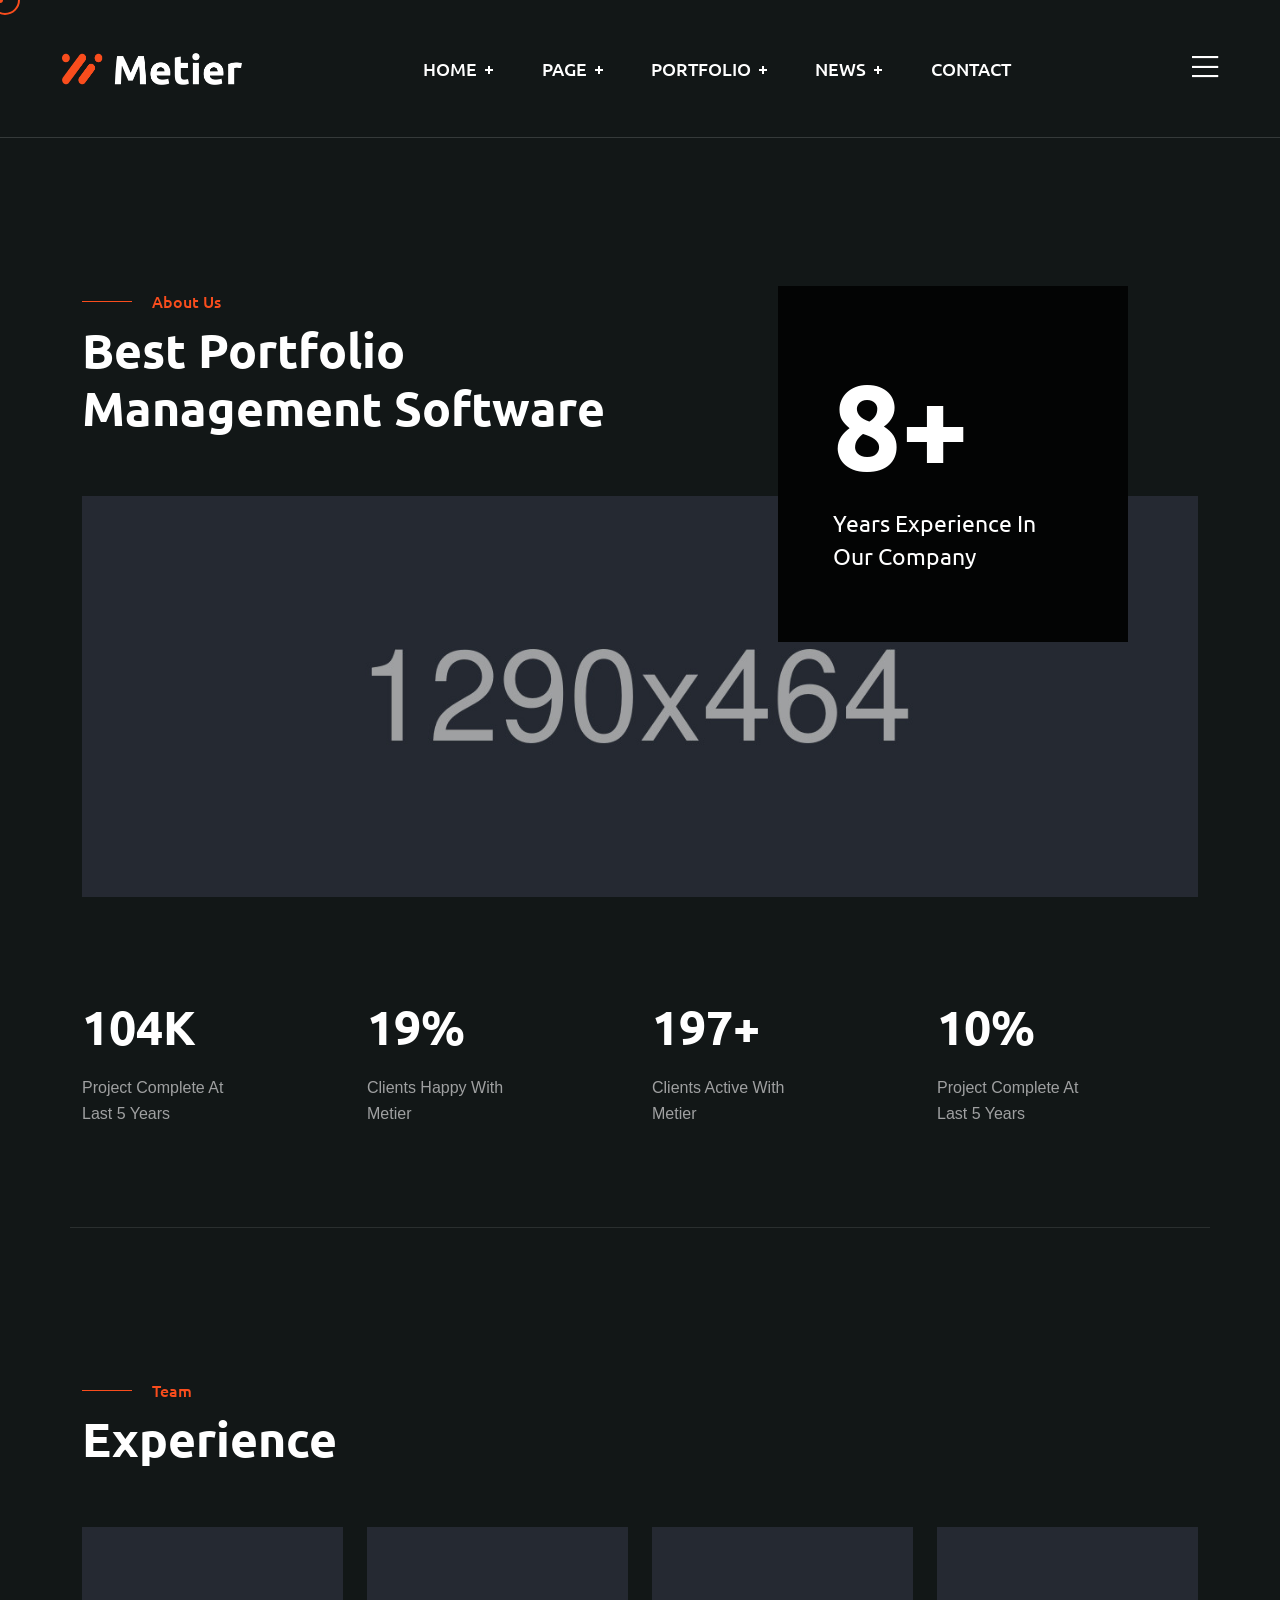
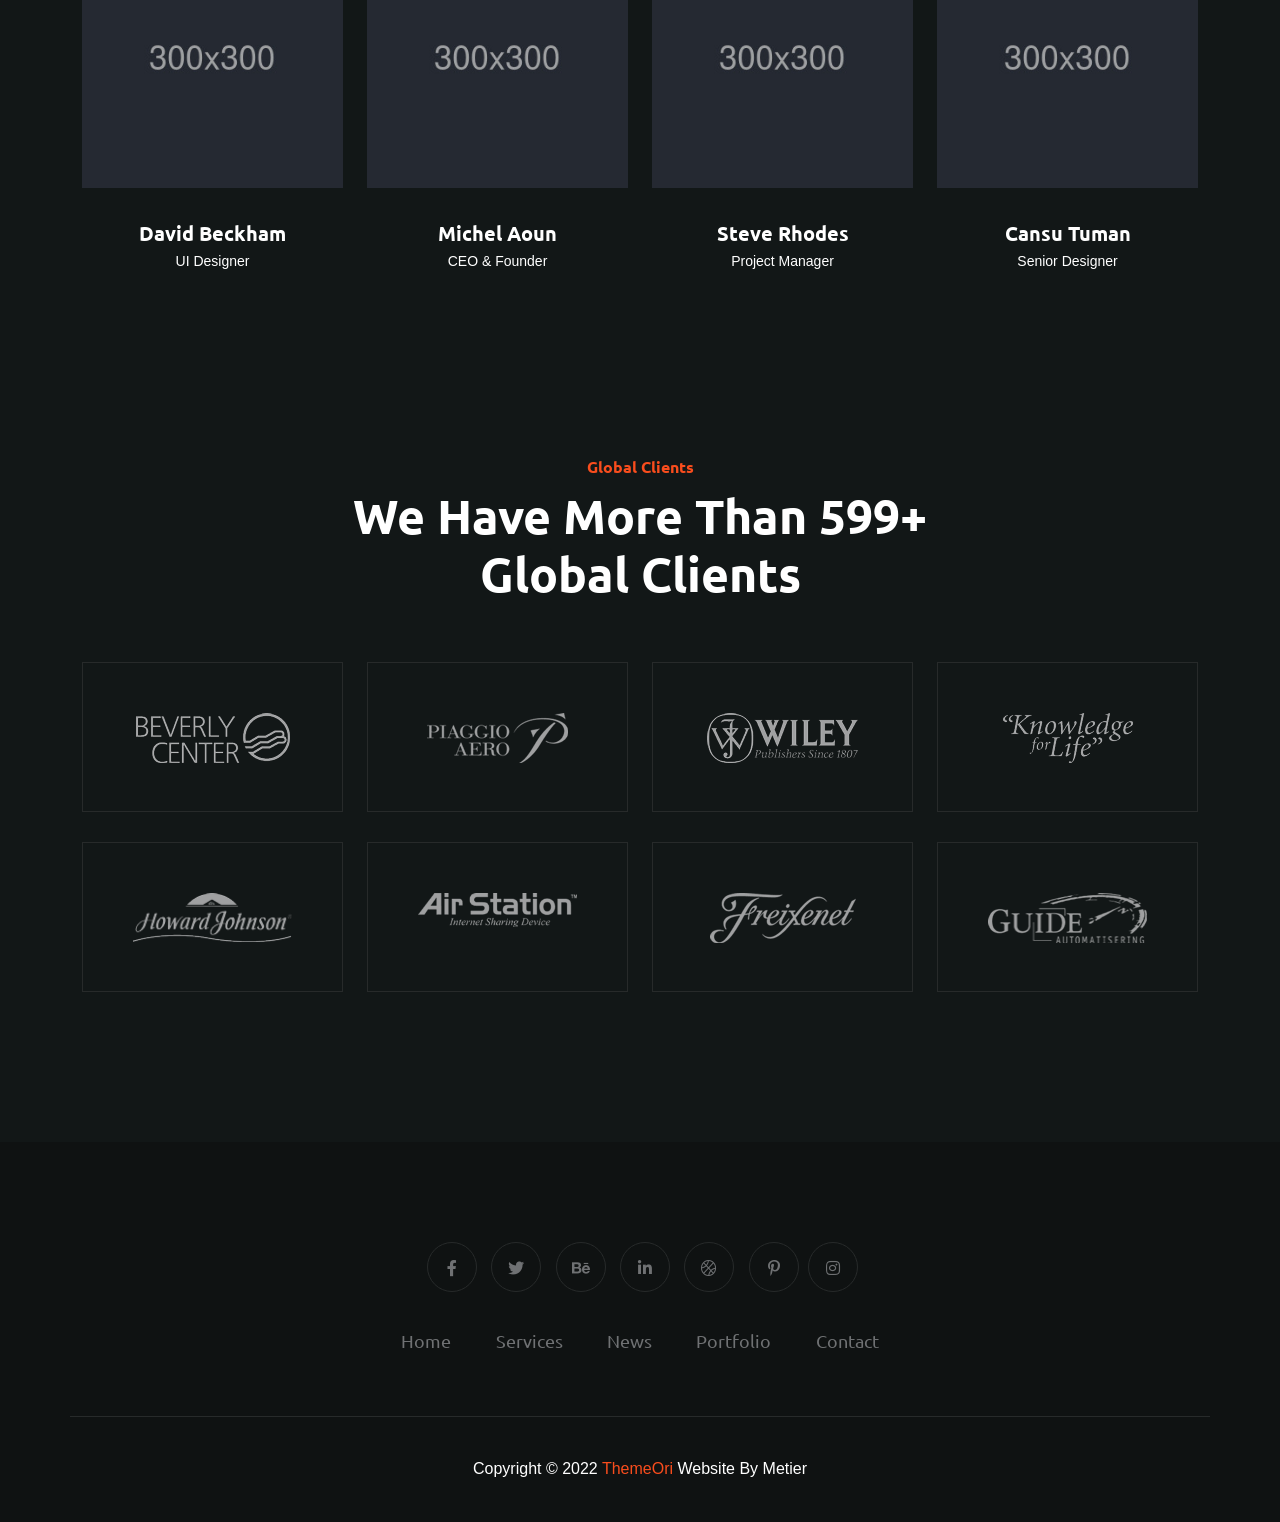
==== about.html @ 62e0edbf "first website design" ====
<!DOCTYPE html>
<html lang="en">
  <head>
    <!-- Start Meta -->
    <meta charset="UTF-8" />
    <meta http-equiv="X-UA-Compatible" content="IE=edge" />
    <meta name="description" content="Metier  - Portfolio HTML5 Template" />
    <meta
      name="keywords"
      content="Creative, Digital, multipage, landing, freelancer template"
    />
    <meta name="author" content="ThemeOri" />
    <meta name="viewport" content="width=device-width, initial-scale=1" />
    <!-- Title of Site -->
    <title>Metier - Portfolio HTML5 Template</title>
    <!-- Favicons -->
    <link rel="icon" type="image/png" href="assets/img/favicon.png" />
    <!-- Bootstrap CSS -->
    <link rel="stylesheet" href="assets/css/bootstrap.min.css" />
    <!-- font awesome -->
    <link rel="stylesheet" href="assets/css/all.css" />
    <!-- Animate CSS -->
    <link rel="stylesheet" href="assets/css/animate.css" />
    <!-- Swiper -->
    <link rel="stylesheet" href="assets/css/swiper-bundle.min.css" />
    <!-- Magnific -->
    <link rel="stylesheet" href="assets/css/magnific-popup.css" />
    <!-- Mean menu -->
    <link rel="stylesheet" href="assets/css/meanmenu.min.css" />
    <!-- Custom CSS -->
    <link rel="stylesheet" href="assets/sass/style.css" />
  </head>

  <body class="custom__cursor">
    <div class="custom__cursor-one"></div>
    <div class="custom__cursor-two"></div>
    <!-- Preloader start -->
    <div class="theme-loader">
      <div class="spinner">
        <div class="double-bounce1"></div>
        <div class="double-bounce2"></div>
      </div>
    </div>
    <!-- Preloader end -->
    <!-- Header Area Start -->
    <div class="header__area all-page">
      <div class="container custom-container">
        <div class="header__area-box">
          <div class="header__area-box-logo two">
            <a href="index.html">
              <img src="assets/img/logo-2.png" alt="" />
            </a>
            <div class="responsive-menu"></div>
          </div>
          <div class="header__area-box-main-menu meanmenu-responsive">
            <ul id="mobilemenu">
              <li class="menu-item-has-children">
                <a href="#">Home</a>
                <ul class="sub-menu">
                  <li><a href="index.html">Home 01</a></li>
                  <li><a href="index-2.html">Home 02</a></li>
                  <li><a href="index-3.html">Home 03</a></li>
                </ul>
              </li>
              <li class="menu-item-has-children">
                <a href="#">Page</a>
                <ul class="sub-menu">
                  <li><a href="about.html">About</a></li>
                  <li><a href="services.html">Services</a></li>
                  <li><a href="services-details.html">Services Details</a></li>
                  <li><a href="error.html">Error</a></li>
                </ul>
              </li>
              <li class="menu-item-has-children">
                <a href="#">Portfolio</a>
                <ul class="sub-menu">
                  <li><a href="portfolio-1.html">Portfolio 01</a></li>
                  <li><a href="portfolio-2.html">Portfolio 02</a></li>
                  <li><a href="portfolio-3.html">Portfolio 03</a></li>
                  <li>
                    <a href="portfolio-details.html">Portfolio Details 01</a>
                  </li>
                  <li>
                    <a href="portfolio-details-2.html">Portfolio Details 02</a>
                  </li>
                </ul>
              </li>
              <li class="menu-item-has-children">
                <a href="#">News</a>
                <ul class="sub-menu">
                  <li><a href="blog-standard.html">News</a></li>
                  <li><a href="blog-details.html">News Details</a></li>
                </ul>
              </li>
              <li><a href="contact.html">Contact</a></li>
            </ul>
          </div>
          <div class="header__area-box-sidebar">
            <div class="header__area-box-sidebar-popup-icon">
              <a href="#"><i class="fal fa-bars"></i></a>
            </div>
          </div>
          <!-- sidebar Menu Start -->
          <div class="header__area-box-sidebar-popup">
            <div class="sidebar-close-btn">
              <a href="#"><i class="fal fa-times"></i></a>
            </div>
            <div class="header__area-box-sidebar-popup-logo">
              <a href="index.html">
                <img src="assets/img/logo-2.png" alt="" />
              </a>
            </div>
            <p>
              Aliquam nibh tortor, faucibus quis ligula eget, faucibus auctor
              sapien. Fusce vulputate magna in magna pellentesque in mauris
              dignissim, imperdiet risus ac, congue nunc.
            </p>
            <div class="header__area-box-sidebar-popup-contact">
              <h4 class="mb-25">Contact Us</h4>
              <form action="#">
                <div class="row">
                  <div class="col-sm-12 mb-30">
                    <div
                      class="header__area-box-sidebar-popup-contact-form-item two"
                    >
                      <i class="far fa-user"></i>
                      <input
                        type="text"
                        name="name"
                        placeholder="Your Name"
                        required="required"
                      />
                    </div>
                  </div>
                  <div class="col-sm-12 mb-30">
                    <div
                      class="header__area-box-sidebar-popup-contact-form-item two"
                    >
                      <i class="far fa-envelope-open"></i>
                      <input
                        type="text"
                        name="email"
                        placeholder="Email Address"
                        required="required"
                      />
                    </div>
                  </div>
                  <div class="col-sm-12 mb-30">
                    <div
                      class="header__area-box-sidebar-popup-contact-form-item two"
                    >
                      <i class="fal fa-pen"></i>
                      <textarea
                        name="message"
                        rows="5"
                        placeholder="Message"
                      ></textarea>
                    </div>
                  </div>
                  <div class="col-sm-12">
                    <div
                      class="header__area-box-sidebar-popup-contact-form-item"
                    >
                      <button class="theme-btn-1" type="submit">
                        Submit Now<i class="fal fa-long-arrow-right"></i>
                      </button>
                    </div>
                  </div>
                </div>
              </form>
            </div>
            <div class="header__area-box-sidebar-popup-follow-us">
              <h4 class="mb-25">Follow Us</h4>
              <div class="header__area-box-sidebar-popup-follow-us-social two">
                <ul>
                  <li>
                    <a href="#"><i class="fab fa-facebook-f"></i></a>
                  </li>
                  <li>
                    <a href="#"><i class="fab fa-twitter"></i></a>
                  </li>
                  <li>
                    <a href="#"><i class="fab fa-instagram"></i></a>
                  </li>
                  <li>
                    <a href="#"><i class="fab fa-linkedin-in"></i></a>
                  </li>
                </ul>
              </div>
            </div>
          </div>
          <div class="sidebar-overlay"></div>
          <!-- sidebar Menu Start -->
        </div>
      </div>
    </div>
    <!-- Header Area End -->
    <!-- About Area Start -->
    <div class="about__page section-padding pb-100">
      <div class="container">
        <div class="row mb-60">
          <div class="col-xl-6 col-lg-8">
            <div class="about__page-title">
              <span class="subtitle">About Us</span>
              <h2>Best Portfolio Management Software</h2>
            </div>
          </div>
        </div>
        <div class="row mb-100">
          <div class="col-xl-12">
            <div class="about__page-area">
              <div class="about__page-area-experience">
                <h3><span class="counter">16</span>+</h3>
                <p>Years Experience In Our Company</p>
              </div>
              <img src="assets/img/about.jpg" alt="" />
            </div>
          </div>
        </div>
        <div class="row">
          <div class="col-xl-3 col-lg-3 col-md-4 col-sm-6 lg-mb-30">
            <div class="about__page-area-item">
              <h2><span class="counter">520</span>K</h2>
              <p>project complete at last 5 years</p>
            </div>
          </div>
          <div class="col-xl-3 col-lg-3 col-md-4 col-sm-6 sm-mb-30">
            <div class="about__page-area-item">
              <h2><span class="counter">95</span>%</h2>
              <p>Clients Happy with metier</p>
            </div>
          </div>
          <div class="col-xl-3 col-lg-3 col-md-4 col-sm-6 sm-mb-30">
            <div class="about__page-area-item">
              <h2><span class="counter">987</span>+</h2>
              <p>Clients Active With Metier</p>
            </div>
          </div>
          <div class="col-xl-3 col-lg-3 col-md-4 col-sm-6">
            <div class="about__page-area-item">
              <h2><span class="counter">50</span>%</h2>
              <p>project complete at last 5 years</p>
            </div>
          </div>
        </div>
      </div>
    </div>
    <!-- About Area End -->
    <!-- Team Area Start -->
    <div class="team__area">
      <div class="container">
        <div class="row mb-60 team__area-border">
          <div class="col-xl-12">
            <div class="team__area-title lg-t-center">
              <span class="subtitle">Team</span>
              <h2>Experience</h2>
            </div>
          </div>
        </div>
        <div class="row">
          <div class="col-xl-3 col-lg-4 col-md-6 xl-mb-30">
            <div class="team__area-item">
              <div class="team__area-item-image">
                <img src="assets/img/team/team-1.jpg" alt="" />
                <div class="team__area-item-image-social">
                  <ul>
                    <li>
                      <a href="#"><i class="fab fa-twitter"></i></a>
                    </li>
                    <li>
                      <a href="#"><i class="fab fa-behance"></i></a>
                    </li>
                    <li>
                      <a href="#"><i class="fal fa-basketball-ball"></i></a>
                    </li>
                  </ul>
                </div>
              </div>
              <div class="team__area-item-content">
                <h5>david beckham</h5>
                <span>UI Designer</span>
              </div>
            </div>
          </div>
          <div class="col-xl-3 col-lg-4 col-md-6 md-mb-30">
            <div class="team__area-item">
              <div class="team__area-item-image">
                <img src="assets/img/team/team-2.jpg" alt="" />
                <div class="team__area-item-image-social">
                  <ul>
                    <li>
                      <a href="#"><i class="fab fa-twitter"></i></a>
                    </li>
                    <li>
                      <a href="#"><i class="fab fa-behance"></i></a>
                    </li>
                    <li>
                      <a href="#"><i class="fal fa-basketball-ball"></i></a>
                    </li>
                  </ul>
                </div>
              </div>
              <div class="team__area-item-content">
                <h5>michel aoun</h5>
                <span>CEO & Founder</span>
              </div>
            </div>
          </div>
          <div class="col-xl-3 col-lg-4 col-md-6 md-mb-30">
            <div class="team__area-item">
              <div class="team__area-item-image">
                <img src="assets/img/team/team-3.jpg" alt="" />
                <div class="team__area-item-image-social">
                  <ul>
                    <li>
                      <a href="#"><i class="fab fa-twitter"></i></a>
                    </li>
                    <li>
                      <a href="#"><i class="fab fa-behance"></i></a>
                    </li>
                    <li>
                      <a href="#"><i class="fal fa-basketball-ball"></i></a>
                    </li>
                  </ul>
                </div>
              </div>
              <div class="team__area-item-content">
                <h5>steve rhodes</h5>
                <span>Project Manager</span>
              </div>
            </div>
          </div>
          <div class="col-xl-3 col-lg-4 col-md-6">
            <div class="team__area-item">
              <div class="team__area-item-image">
                <img src="assets/img/team/team-4.jpg" alt="" />
                <div class="team__area-item-image-social">
                  <ul>
                    <li>
                      <a href="#"><i class="fab fa-twitter"></i></a>
                    </li>
                    <li>
                      <a href="#"><i class="fab fa-behance"></i></a>
                    </li>
                    <li>
                      <a href="#"><i class="fal fa-basketball-ball"></i></a>
                    </li>
                  </ul>
                </div>
              </div>
              <div class="team__area-item-content">
                <h5>cansu tuman</h5>
                <span>Senior Designer</span>
              </div>
            </div>
          </div>
        </div>
      </div>
    </div>
    <!-- Team Area End -->
    <!-- Client Area Start -->
    <div class="client__area">
      <div class="container">
        <div class="row mb-60">
          <div class="col-xl-12">
            <div class="client__area-title">
              <span class="subtitle-one">Global Clients</span>
              <h2>We have more than 599+ global clients</h2>
            </div>
          </div>
        </div>
        <div class="row">
          <div class="col-xl-3 col-lg-3 col-md-6 col-sm-6 mb-30">
            <div class="client__area-item">
              <img src="assets/img/brand/brand-1.png" alt="" />
            </div>
          </div>
          <div class="col-xl-3 col-lg-3 col-md-6 col-sm-6 sm-mb-30">
            <div class="client__area-item">
              <img src="assets/img/brand/brand-2.png" alt="" />
            </div>
          </div>
          <div class="col-xl-3 col-lg-3 col-md-6 col-sm-6 lg-mb-30">
            <div class="client__area-item">
              <img src="assets/img/brand/brand-3.png" alt="" />
            </div>
          </div>
          <div class="col-xl-3 col-lg-3 col-md-6 col-sm-6 sm-mb-30">
            <div class="client__area-item">
              <img src="assets/img/brand/brand-4.png" alt="" />
            </div>
          </div>
          <div class="col-xl-3 col-lg-3 col-md-6 col-sm-6 lg-mb-30">
            <div class="client__area-item">
              <img src="assets/img/brand/brand-5.png" alt="" />
            </div>
          </div>
          <div class="col-xl-3 col-lg-3 col-md-6 col-sm-6 sm-mb-30">
            <div class="client__area-item">
              <img src="assets/img/brand/brand-6.png" alt="" />
            </div>
          </div>
          <div class="col-xl-3 col-lg-3 col-md-6 col-sm-6 sm-mb-30">
            <div class="client__area-item">
              <img src="assets/img/brand/brand-7.png" alt="" />
            </div>
          </div>
          <div class="col-xl-3 col-lg-3 col-md-6 col-sm-6">
            <div class="client__area-item">
              <img src="assets/img/brand/brand-8.png" alt="" />
            </div>
          </div>
        </div>
      </div>
    </div>
    <!-- Client Area End -->
    <!-- Footer Area Start -->
    <div class="footer__area pt-60 pb-60">
      <div class="container">
        <div class="row align-items-center">
          <div class="col-xl-12">
            <div class="footer__area-widget t-center">
              <div class="footer__area-widget-about m-0">
                <div class="footer__area-widget-about-social three">
                  <ul>
                    <li>
                      <a href="#"><i class="fab fa-facebook-f"></i></a>
                    </li>
                    <li>
                      <a href="#"><i class="fab fa-twitter"></i></a>
                    </li>
                    <li>
                      <a href="#"><i class="fab fa-behance"></i></a>
                    </li>
                    <li>
                      <a href="#"><i class="fab fa-linkedin-in"></i></a>
                    </li>
                    <li>
                      <a href="#"><i class="fal fa-basketball-ball"></i></a>
                    </li>
                    <li>
                      <a href="#"><i class="fab fa-pinterest-p"></i></a>
                    </li>
                    <li>
                      <a href="#"><i class="fab fa-instagram"></i></a>
                    </li>
                  </ul>
                </div>
                <div class="footer__area-widget-about-menu three">
                  <ul>
                    <li><a href="index.html">Home</a></li>
                    <li><a href="services.html">Services</a></li>
                    <li><a href="blog-standard.html">News</a></li>
                    <li><a href="portfolio-1.html">Portfolio</a></li>
                    <li><a href="contact.html">Contact</a></li>
                  </ul>
                </div>
              </div>
            </div>
          </div>
        </div>
      </div>
    </div>
    <!-- Footer Area End -->
    <!-- Copyright Area Start -->
    <div class="copyright__area">
      <div class="container">
        <div class="row align-items-center copyright__area-border">
          <div class="col-xl-12">
            <div class="copyright__area-left t-center">
              <p>
                Copyright © 2022<a href="index.html"> ThemeOri</a> Website by
                Metier
              </p>
            </div>
          </div>
        </div>
      </div>
    </div>
    <!-- Copyright Area End -->
    <!-- Scroll Btn Start -->
    <div class="scroll-up">
      <svg
        class="scroll-circle svg-content"
        width="100%"
        height="100%"
        viewBox="-1 -1 102 102"
      >
        <path d="M50,1 a49,49 0 0,1 0,98 a49,49 0 0,1 0,-98" />
      </svg>
    </div>
    <!-- Scroll Btn End -->
    <!-- Main JS -->
    <script src="assets/js/jquery-3.6.0.min.js"></script>
    <!-- Bootstrap JS -->
    <script src="assets/js/bootstrap.min.js"></script>
    <!-- Counter up -->
    <script src="assets/js/jquery.counterup.min.js"></script>
    <!-- Popper JS -->
    <script src="assets/js/popper.min.js"></script>
    <!-- Progressbar JS -->
    <script src="assets/js/progressbar.min.js"></script>
    <!-- Magnific JS -->
    <script src="assets/js/jquery.magnific-popup.min.js"></script>
    <!-- Swiper JS -->
    <script src="assets/js/swiper-bundle.min.js"></script>
    <!-- Waypoints JS -->
    <script src="assets/js/jquery.waypoints.min.js"></script>
    <!-- Isotope JS -->
    <script src="assets/js/isotope.pkgd.min.js"></script>
    <!-- Mean menu -->
    <script src="assets/js/jquery.meanmenu.min.js"></script>
    <!-- Custom JS -->
    <script src="assets/js/custom.js"></script>
  </body>
</html>
---- assets/sass/style.css ----
/*==========================================================================
Font
========================================================================== */
/*==========================================================================
Color
========================================================================== */
/*==========================================================================
Common Css
==========================================================================*/
@import url("https://fonts.googleapis.com/css2?family=Lora:wght@400;500;600;700&display=swap");
@import url("https://fonts.googleapis.com/css2?family=Ubuntu:wght@300;400;500;700&display=swap");
body {
  font-family: "Inter", sans-serif;
  color: #CFD0D0;
  font-size: 16px;
  line-height: 26px;
  font-weight: 400;
  text-transform: capitalize;
}

img {
  max-width: 100%;
  height: auto;
  transition: all 0.4s ease-out 0s;
}

a {
  outline: none;
  color: inherit;
  text-decoration: none;
}

a,
button,
i {
  text-decoration: none;
  color: inherit;
}

a:focus,
a:hover {
  text-decoration: none;
  color: inherit;
}

.section-padding {
  padding: 150px 0px;
}

@media (max-width: 575px) {
  .section-padding {
    padding: 90px 0px;
  }
}
.display-none {
  display: none;
}

.img__full {
  width: 100%;
}

/*==========================================================================
Form
==========================================================================*/
button,
input[type=button],
input[type=reset],
input[type=submit] {
  border: 1px solid #272A2A;
  border-color: transparent;
  border-radius: 0px;
  background: #F94D1D;
  color: #FFFFFF;
  line-height: 1;
  padding: 0.6em 1em 0.4em;
}

button:hover,
input[type=button]:hover,
input[type=reset]:hover,
input[type=submit]:hover {
  border-color: transparent;
}

button:active,
button:focus,
input[type=button]:active,
input[type=button]:focus,
input[type=reset]:active,
input[type=reset]:focus,
input[type=submit]:active,
input[type=submit]:focus {
  border-color: transparent;
}

input[type=text],
input[type=email],
input[type=url],
input[type=password],
input[type=search],
input[type=number],
input[type=tel],
input[type=range],
input[type=date],
input[type=month],
input[type=week],
input[type=time],
input[type=datetime],
input[type=datetime-local],
input[type=color],
textarea {
  color: #FFFFFF;
  border: 1px solid;
  border-radius: 0px;
  width: 100%;
  height: 60px;
  border: 1px solid #272A2A;
  background: #FFFFFF;
  padding-left: 20px;
}

input[type=text]:focus,
input[type=email]:focus,
input[type=url]:focus,
input[type=password]:focus,
input[type=search]:focus,
input[type=number]:focus,
input[type=tel]:focus,
input[type=range]:focus,
input[type=date]:focus,
input[type=month]:focus,
input[type=week]:focus,
input[type=time]:focus,
input[type=datetime]:focus,
input[type=datetime-local]:focus,
input[type=color]:focus,
textarea:focus {
  color: #FFFFFF;
  outline: none;
  box-shadow: none;
  border-color: #F94D1D;
}

select {
  border: 1px solid #3F4144;
}

textarea {
  width: 100%;
  height: 150px;
  padding-top: 15px;
}

button,
button:hover,
button:focus {
  box-shadow: none;
  border: none;
  outline: none;
}

/*==========================================================================
Hedging CSS
==========================================================================*/
h1 {
  font-size: 84px;
  line-height: 94px;
  padding: 0;
  margin: 0;
  color: #FFFFFF;
  font-family: "Ubuntu", sans-serif;
  font-weight: 700;
}

h2 {
  font-size: 48px;
  line-height: 58px;
  padding: 0;
  margin: 0;
  color: #FFFFFF;
  font-family: "Ubuntu", sans-serif;
  font-weight: 700;
}

h3 {
  font-size: 30px;
  line-height: 40px;
  padding: 0;
  margin: 0;
  color: #FFFFFF;
  font-family: "Ubuntu", sans-serif;
  font-weight: 700;
}

h4 {
  font-size: 24px;
  line-height: 34px;
  padding: 0;
  margin: 0;
  color: #FFFFFF;
  font-family: "Ubuntu", sans-serif;
  font-weight: 700;
}

h5 {
  font-size: 20px;
  line-height: 30px;
  padding: 0;
  margin: 0;
  color: #FFFFFF;
  font-family: "Ubuntu", sans-serif;
  font-weight: 700;
}

h6 {
  font-size: 18px;
  line-height: 28px;
  padding: 0;
  margin: 0;
  color: #FFFFFF;
  font-family: "Ubuntu", sans-serif;
  font-weight: 700;
}

p {
  font-size: 16px;
  line-height: 26px;
  padding: 0;
  margin: 0;
  color: #9FA0A1;
  font-family: "Inter", sans-serif;
}

.t-left {
  text-align: left;
}

.t-center {
  text-align: center;
}

.t-right {
  text-align: right;
}

@media (max-width: 767px) {
  h2 {
    font-size: 46px;
    line-height: 56px;
  }
}
@media (max-width: 530px) {
  h2 {
    font-size: 40px;
    line-height: 50px;
  }
}
@media (max-width: 460px) {
  h2 {
    font-size: 38px;
    line-height: 48px;
  }
}
@media (max-width: 430px) {
  h2 {
    font-size: 30px;
    line-height: 40px;
  }
  h3 {
    font-size: 26px;
    line-height: 36px;
  }
  h4 {
    font-size: 24px;
    line-height: 34px;
  }
}
/*==========================================================================
Theme Btn CSS
==========================================================================*/
.theme-btn,
.theme-btn-1 {
  background: #F94D1D;
  color: #FFFFFF;
  display: inline-flex;
  font-size: 16px;
  padding: 0 35px;
  text-align: center;
  font-weight: 700;
  font-family: "Inter", sans-serif;
  z-index: 3;
  position: relative;
  transition: all 0.5s ease-out 0s;
  align-items: center;
  line-height: 60px;
  overflow: hidden;
}
.theme-btn::after,
.theme-btn-1::after {
  position: absolute;
  content: "";
  position: absolute;
  width: 0;
  transition: all 0.5s ease-out 0s;
  height: 100%;
  top: 0;
  left: 0;
  right: 0;
  margin: 0 auto;
  z-index: -1;
}
.theme-btn i::before,
.theme-btn-1 i::before {
  font-size: 22px;
  margin-left: 10px;
  top: 1px;
  position: relative;
}
.theme-btn:hover,
.theme-btn-1:hover {
  color: #FFFFFF;
}
.theme-btn:hover::after,
.theme-btn-1:hover::after {
  width: 100%;
}
.theme-btn:focus,
.theme-btn-1:focus {
  color: #FFFFFF;
}

.theme-btn {
  background: #005BA4;
}
.theme-btn:hover {
  color: #030404;
}
.theme-btn::after {
  background: #FFFFFF;
}

.theme-btn-1 {
  background: #F94D1D;
}
.theme-btn-1:hover {
  color: #030404;
}
.theme-btn-1::after {
  background: #FFFFFF;
}

.simple-btn {
  display: inline-block;
  color: #FFFFFF;
  font-size: 14px;
  line-height: 24px;
  font-weight: 600;
  transition: all 0.4s ease-in-out;
  text-transform: capitalize;
}
.simple-btn i {
  position: relative;
  top: 1px;
  margin-left: 8px;
}
.simple-btn:hover {
  color: #F94D1D;
}

.subtitle {
  display: inline-block;
  position: relative;
  font-weight: 500;
  color: #F94D1D;
  text-transform: capitalize;
  z-index: 1;
  margin-bottom: 6px;
  padding-left: 70px;
  font-family: "Ubuntu", sans-serif;
}
.subtitle::after {
  position: absolute;
  top: 13px;
  content: "";
  left: 0;
  width: 50px;
  height: 1px;
  background: #F94D1D;
}
.subtitle.one {
  color: #005BA4;
}
.subtitle.one::after {
  background: #005BA4;
}

.subtitle-one {
  display: inline-block;
  font-family: "Ubuntu", sans-serif;
  position: relative;
  font-weight: 600;
  color: #F94D1D;
  text-transform: capitalize;
  z-index: 1;
  margin-bottom: 6px;
}

@-webkit-keyframes rotate {
  100% {
    transform: rotate(90deg);
  }
}

@keyframes rotate {
  100% {
    transform: rotate(90deg);
  }
}
/*==========================================================================
Scroll Top CSS
==========================================================================*/
.scroll-up {
  cursor: pointer;
  display: block;
  border-radius: 50px;
  box-shadow: inset 0 0 0 2px #3F4144;
  z-index: 10000;
  opacity: 0;
  visibility: hidden;
  transform: translateY(15px);
  position: fixed;
  right: 20px;
  bottom: 20px;
  height: 50px;
  width: 50px;
  transition: all 200ms linear;
}
.scroll-up::after {
  position: absolute;
  font-family: "Font Awesome 5 Pro";
  content: "\f176";
  text-align: center;
  line-height: 50px;
  font-size: 24px;
  color: #F94D1D;
  left: 0;
  top: 0;
  font-size: 20px;
  height: 50px;
  width: 50px;
  cursor: pointer;
  display: block;
  z-index: 1;
  transition: all 200ms linear;
}
.scroll-up.active-scroll {
  opacity: 1;
  visibility: visible;
  transform: translateY(0);
}
.scroll-up svg path {
  fill: none;
}
.scroll-up svg.scroll-circle path {
  stroke: #F94D1D;
  stroke-width: 4;
  box-sizing: border-box;
  transition: all 200ms linear;
}

.scroll-one {
  box-shadow: inset 0 0 0 2px #121717;
}
.scroll-one::after {
  color: #005BA4;
}
.scroll-one svg.scroll-circle path {
  stroke: #005BA4;
}

/*==========================================================================
Preloader CSS
========================================================================== */
.spinner {
  width: 80px;
  height: 80px;
  position: relative;
  margin: 100px auto;
}

.double-bounce1,
.double-bounce2 {
  width: 100%;
  height: 100%;
  border-radius: 50%;
  background-color: #FFFFFF;
  opacity: 0.6;
  position: absolute;
  top: 0;
  left: 0;
  -webkit-animation: sk-bounce 2s infinite ease-in-out;
          animation: sk-bounce 2s infinite ease-in-out;
}

.double-bounce2 {
  -webkit-animation-delay: -1s;
          animation-delay: -1s;
}

@-webkit-keyframes sk-bounce {
  0%, 100% {
    transform: scale(0);
    -webkit-transform: scale(0);
  }
  50% {
    transform: scale(1);
    -webkit-transform: scale(1);
  }
}

@keyframes sk-bounce {
  0%, 100% {
    transform: scale(0);
    -webkit-transform: scale(0);
  }
  50% {
    transform: scale(1);
    -webkit-transform: scale(1);
  }
}
.theme-loader {
  position: fixed;
  width: 100%;
  height: 100%;
  background: #030404;
  z-index: 9999999999;
}

.theme-loader .spinner {
  left: 50%;
  top: 50%;
  margin-left: -40px;
  margin-top: -40px;
}

/*==========================================================================
Video Animation CSS
==========================================================================*/
.video-pulse::after, .video-pulse::before {
  position: absolute;
  content: "";
  width: 100%;
  height: 100%;
  border: 1px solid #FFFFFF;
  left: 0;
  top: 0;
  border-radius: 50%;
  -webkit-animation-duration: 2.5s;
          animation-duration: 2.5s;
  -webkit-animation-timing-function: linear;
          animation-timing-function: linear;
  -webkit-animation-name: video-animation;
          animation-name: video-animation;
  -webkit-animation-iteration-count: infinite;
          animation-iteration-count: infinite;
}

.video-pulse::before {
  -webkit-animation-delay: 1s;
          animation-delay: 1s;
}

@-webkit-keyframes video-animation {
  0% {
    opacity: 0.5;
    transform: scale(1);
  }
  50% {
    opacity: 0.2;
    transform: scale(1.5);
  }
  100% {
    opacity: 0;
    transform: scale(2);
  }
}

@keyframes video-animation {
  0% {
    opacity: 0.5;
    transform: scale(1);
  }
  50% {
    opacity: 0.2;
    transform: scale(1.5);
  }
  100% {
    opacity: 0;
    transform: scale(2);
  }
}
/*==========================================================================
Custom Cursor
========================================================================== */
.custom__cursor-one {
  width: 30px;
  height: 30px;
  border-radius: 100%;
  border: 2px solid #F94D1D;
  transition: all 200ms ease-out;
  position: fixed;
  pointer-events: none;
  left: 0;
  top: 0;
  transform: translate(calc(-50% + 5px), -50%);
  z-index: 999999;
}
.custom__cursor-one.main {
  border-color: #005BA4;
}

.custom__cursor-two {
  width: 6px;
  height: 6px;
  border-radius: 100%;
  background: #F94D1D;
  position: fixed;
  transform: translate(-50%, -50%);
  pointer-events: none;
  transition: width 0.3s, height 0.3s, opacity 0.3s;
  z-index: 999999;
}
.custom__cursor-two.main {
  background: #005BA4;
}

.custom__cursor__hover {
  background: #F94D1D;
  opacity: 0.2;
  width: 70px;
  height: 70px;
}
.custom__cursor__hover.main {
  background: #005BA4;
  opacity: 0.4;
}

.custom-container {
  max-width: 1700px;
  margin: 0 auto;
}

.mt-0 {
  margin-top: 0px;
}

.mb-0 {
  margin-bottom: 0px;
}

.ml-0 {
  margin-left: 0px;
}

.mr-0 {
  margin-right: 0px;
}

.pt-0 {
  padding-top: 0px;
}

.pb-0 {
  padding-bottom: 0px;
}

.pl-0 {
  padding-left: 0px;
}

.pr-0 {
  padding-right: 0px;
}

.mt-5 {
  margin-top: 5px;
}

.mb-5 {
  margin-bottom: 5px;
}

.ml-5 {
  margin-left: 5px;
}

.mr-5 {
  margin-right: 5px;
}

.pt-5 {
  padding-top: 5px;
}

.pb-5 {
  padding-bottom: 5px;
}

.pl-5 {
  padding-left: 5px;
}

.pr-5 {
  padding-right: 5px;
}

.mt-10 {
  margin-top: 10px;
}

.mb-10 {
  margin-bottom: 10px;
}

.ml-10 {
  margin-left: 10px;
}

.mr-10 {
  margin-right: 10px;
}

.pt-10 {
  padding-top: 10px;
}

.pb-10 {
  padding-bottom: 10px;
}

.pl-10 {
  padding-left: 10px;
}

.pr-10 {
  padding-right: 10px;
}

.mt-15 {
  margin-top: 15px;
}

.mb-15 {
  margin-bottom: 15px;
}

.ml-15 {
  margin-left: 15px;
}

.mr-15 {
  margin-right: 15px;
}

.pt-15 {
  padding-top: 15px;
}

.pb-15 {
  padding-bottom: 15px;
}

.pl-15 {
  padding-left: 15px;
}

.pr-15 {
  padding-right: 15px;
}

.mt-20 {
  margin-top: 20px;
}

.mb-20 {
  margin-bottom: 20px;
}

.ml-20 {
  margin-left: 20px;
}

.mr-20 {
  margin-right: 20px;
}

.pt-20 {
  padding-top: 20px;
}

.pb-20 {
  padding-bottom: 20px;
}

.pl-20 {
  padding-left: 20px;
}

.pr-20 {
  padding-right: 20px;
}

.mt-25 {
  margin-top: 25px;
}

.mb-25 {
  margin-bottom: 25px;
}

.ml-25 {
  margin-left: 25px;
}

.mr-25 {
  margin-right: 25px;
}

.pt-25 {
  padding-top: 25px;
}

.pb-25 {
  padding-bottom: 25px;
}

.pl-25 {
  padding-left: 25px;
}

.pr-25 {
  padding-right: 25px;
}

.mt-30 {
  margin-top: 30px;
}

.mb-30 {
  margin-bottom: 30px;
}

.ml-30 {
  margin-left: 30px;
}

.mr-30 {
  margin-right: 30px;
}

.pt-30 {
  padding-top: 30px;
}

.pb-30 {
  padding-bottom: 30px;
}

.pl-30 {
  padding-left: 30px;
}

.pr-30 {
  padding-right: 30px;
}

.mt-35 {
  margin-top: 35px;
}

.mb-35 {
  margin-bottom: 35px;
}

.ml-35 {
  margin-left: 35px;
}

.mr-35 {
  margin-right: 35px;
}

.pt-35 {
  padding-top: 35px;
}

.pb-35 {
  padding-bottom: 35px;
}

.pl-35 {
  padding-left: 35px;
}

.pr-35 {
  padding-right: 35px;
}

.mt-40 {
  margin-top: 40px;
}

.mb-40 {
  margin-bottom: 40px;
}

.ml-40 {
  margin-left: 40px;
}

.mr-40 {
  margin-right: 40px;
}

.pt-40 {
  padding-top: 40px;
}

.pb-40 {
  padding-bottom: 40px;
}

.pl-40 {
  padding-left: 40px;
}

.pr-40 {
  padding-right: 40px;
}

.mt-45 {
  margin-top: 45px;
}

.mb-45 {
  margin-bottom: 45px;
}

.ml-45 {
  margin-left: 45px;
}

.mr-45 {
  margin-right: 45px;
}

.pt-45 {
  padding-top: 45px;
}

.pb-45 {
  padding-bottom: 45px;
}

.pl-45 {
  padding-left: 45px;
}

.pr-45 {
  padding-right: 45px;
}

.mt-50 {
  margin-top: 50px;
}

.mb-50 {
  margin-bottom: 50px;
}

.ml-50 {
  margin-left: 50px;
}

.mr-50 {
  margin-right: 50px;
}

.pt-50 {
  padding-top: 50px;
}

.pb-50 {
  padding-bottom: 50px;
}

.pl-50 {
  padding-left: 50px;
}

.pr-50 {
  padding-right: 50px;
}

.mt-55 {
  margin-top: 55px;
}

.mb-55 {
  margin-bottom: 55px;
}

.ml-55 {
  margin-left: 55px;
}

.mr-55 {
  margin-right: 55px;
}

.pt-55 {
  padding-top: 55px;
}

.pb-55 {
  padding-bottom: 55px;
}

.pl-55 {
  padding-left: 55px;
}

.pr-55 {
  padding-right: 55px;
}

.mt-60 {
  margin-top: 60px;
}

.mb-60 {
  margin-bottom: 60px;
}

.ml-60 {
  margin-left: 60px;
}

.mr-60 {
  margin-right: 60px;
}

.pt-60 {
  padding-top: 60px;
}

.pb-60 {
  padding-bottom: 60px;
}

.pl-60 {
  padding-left: 60px;
}

.pr-60 {
  padding-right: 60px;
}

.mt-65 {
  margin-top: 65px;
}

.mb-65 {
  margin-bottom: 65px;
}

.ml-65 {
  margin-left: 65px;
}

.mr-65 {
  margin-right: 65px;
}

.pt-65 {
  padding-top: 65px;
}

.pb-65 {
  padding-bottom: 65px;
}

.pl-65 {
  padding-left: 65px;
}

.pr-65 {
  padding-right: 65px;
}

.mt-70 {
  margin-top: 70px;
}

.mb-70 {
  margin-bottom: 70px;
}

.ml-70 {
  margin-left: 70px;
}

.mr-70 {
  margin-right: 70px;
}

.pt-70 {
  padding-top: 70px;
}

.pb-70 {
  padding-bottom: 70px;
}

.pl-70 {
  padding-left: 70px;
}

.pr-70 {
  padding-right: 70px;
}

.mt-75 {
  margin-top: 75px;
}

.mb-75 {
  margin-bottom: 75px;
}

.ml-75 {
  margin-left: 75px;
}

.mr-75 {
  margin-right: 75px;
}

.pt-75 {
  padding-top: 75px;
}

.pb-75 {
  padding-bottom: 75px;
}

.pl-75 {
  padding-left: 75px;
}

.pr-75 {
  padding-right: 75px;
}

.mt-80 {
  margin-top: 80px;
}

.mb-80 {
  margin-bottom: 80px;
}

.ml-80 {
  margin-left: 80px;
}

.mr-80 {
  margin-right: 80px;
}

.pt-80 {
  padding-top: 80px;
}

.pb-80 {
  padding-bottom: 80px;
}

.pl-80 {
  padding-left: 80px;
}

.pr-80 {
  padding-right: 80px;
}

.mt-85 {
  margin-top: 85px;
}

.mb-85 {
  margin-bottom: 85px;
}

.ml-85 {
  margin-left: 85px;
}

.mr-85 {
  margin-right: 85px;
}

.pt-85 {
  padding-top: 85px;
}

.pb-85 {
  padding-bottom: 85px;
}

.pl-85 {
  padding-left: 85px;
}

.pr-85 {
  padding-right: 85px;
}

.mt-90 {
  margin-top: 90px;
}

.mb-90 {
  margin-bottom: 90px;
}

.ml-90 {
  margin-left: 90px;
}

.mr-90 {
  margin-right: 90px;
}

.pt-90 {
  padding-top: 90px;
}

.pb-90 {
  padding-bottom: 90px;
}

.pl-90 {
  padding-left: 90px;
}

.pr-90 {
  padding-right: 90px;
}

.mt-95 {
  margin-top: 95px;
}

.mb-95 {
  margin-bottom: 95px;
}

.ml-95 {
  margin-left: 95px;
}

.mr-95 {
  margin-right: 95px;
}

.pt-95 {
  padding-top: 95px;
}

.pb-95 {
  padding-bottom: 95px;
}

.pl-95 {
  padding-left: 95px;
}

.pr-95 {
  padding-right: 95px;
}

.mt-100 {
  margin-top: 100px;
}

.mb-100 {
  margin-bottom: 100px;
}

.ml-100 {
  margin-left: 100px;
}

.mr-100 {
  margin-right: 100px;
}

.pt-100 {
  padding-top: 100px;
}

.pb-100 {
  padding-bottom: 100px;
}

.pl-100 {
  padding-left: 100px;
}

.pr-100 {
  padding-right: 100px;
}

.mt-105 {
  margin-top: 105px;
}

.mb-105 {
  margin-bottom: 105px;
}

.ml-105 {
  margin-left: 105px;
}

.mr-105 {
  margin-right: 105px;
}

.pt-105 {
  padding-top: 105px;
}

.pb-105 {
  padding-bottom: 105px;
}

.pl-105 {
  padding-left: 105px;
}

.pr-105 {
  padding-right: 105px;
}

.mt-110 {
  margin-top: 110px;
}

.mb-110 {
  margin-bottom: 110px;
}

.ml-110 {
  margin-left: 110px;
}

.mr-110 {
  margin-right: 110px;
}

.pt-110 {
  padding-top: 110px;
}

.pb-110 {
  padding-bottom: 110px;
}

.pl-110 {
  padding-left: 110px;
}

.pr-110 {
  padding-right: 110px;
}

.mt-115 {
  margin-top: 115px;
}

.mb-115 {
  margin-bottom: 115px;
}

.ml-115 {
  margin-left: 115px;
}

.mr-115 {
  margin-right: 115px;
}

.pt-115 {
  padding-top: 115px;
}

.pb-115 {
  padding-bottom: 115px;
}

.pl-115 {
  padding-left: 115px;
}

.pr-115 {
  padding-right: 115px;
}

.mt-120 {
  margin-top: 120px;
}

.mb-120 {
  margin-bottom: 120px;
}

.ml-120 {
  margin-left: 120px;
}

.mr-120 {
  margin-right: 120px;
}

.pt-120 {
  padding-top: 120px;
}

.pb-120 {
  padding-bottom: 120px;
}

.pl-120 {
  padding-left: 120px;
}

.pr-120 {
  padding-right: 120px;
}

@media (max-width: 1199px) {
  .xl-mb-0 {
    margin-bottom: 0px;
  }
  .xl-ml-0 {
    margin-left: 0px;
  }
  .xl-mr-0 {
    margin-right: 0px;
  }
  .xl-mb-5 {
    margin-bottom: 5px;
  }
  .xl-ml-5 {
    margin-left: 5px;
  }
  .xl-mr-5 {
    margin-right: 5px;
  }
  .xl-mb-10 {
    margin-bottom: 10px;
  }
  .xl-ml-10 {
    margin-left: 10px;
  }
  .xl-mr-10 {
    margin-right: 10px;
  }
  .xl-mb-15 {
    margin-bottom: 15px;
  }
  .xl-ml-15 {
    margin-left: 15px;
  }
  .xl-mr-15 {
    margin-right: 15px;
  }
  .xl-mb-20 {
    margin-bottom: 20px;
  }
  .xl-ml-20 {
    margin-left: 20px;
  }
  .xl-mr-20 {
    margin-right: 20px;
  }
  .xl-mb-25 {
    margin-bottom: 25px;
  }
  .xl-ml-25 {
    margin-left: 25px;
  }
  .xl-mr-25 {
    margin-right: 25px;
  }
  .xl-mb-30 {
    margin-bottom: 30px;
  }
  .xl-ml-30 {
    margin-left: 30px;
  }
  .xl-mr-30 {
    margin-right: 30px;
  }
  .xl-mb-35 {
    margin-bottom: 35px;
  }
  .xl-ml-35 {
    margin-left: 35px;
  }
  .xl-mr-35 {
    margin-right: 35px;
  }
  .xl-mb-40 {
    margin-bottom: 40px;
  }
  .xl-ml-40 {
    margin-left: 40px;
  }
  .xl-mr-40 {
    margin-right: 40px;
  }
  .xl-mb-45 {
    margin-bottom: 45px;
  }
  .xl-ml-45 {
    margin-left: 45px;
  }
  .xl-mr-45 {
    margin-right: 45px;
  }
  .xl-mb-50 {
    margin-bottom: 50px;
  }
  .xl-ml-50 {
    margin-left: 50px;
  }
  .xl-mr-50 {
    margin-right: 50px;
  }
  .xl-mb-55 {
    margin-bottom: 55px;
  }
  .xl-ml-55 {
    margin-left: 55px;
  }
  .xl-mr-55 {
    margin-right: 55px;
  }
  .xl-mb-60 {
    margin-bottom: 60px;
  }
  .xl-ml-60 {
    margin-left: 60px;
  }
  .xl-mr-60 {
    margin-right: 60px;
  }
  .xl-mb-65 {
    margin-bottom: 65px;
  }
  .xl-ml-65 {
    margin-left: 65px;
  }
  .xl-mr-65 {
    margin-right: 65px;
  }
  .xl-mb-70 {
    margin-bottom: 70px;
  }
  .xl-ml-70 {
    margin-left: 70px;
  }
  .xl-mr-70 {
    margin-right: 70px;
  }
  .xl-mb-75 {
    margin-bottom: 75px;
  }
  .xl-ml-75 {
    margin-left: 75px;
  }
  .xl-mr-75 {
    margin-right: 75px;
  }
  .xl-mb-80 {
    margin-bottom: 80px;
  }
  .xl-ml-80 {
    margin-left: 80px;
  }
  .xl-mr-80 {
    margin-right: 80px;
  }
  .xl-mb-85 {
    margin-bottom: 85px;
  }
  .xl-ml-85 {
    margin-left: 85px;
  }
  .xl-mr-85 {
    margin-right: 85px;
  }
  .xl-mb-90 {
    margin-bottom: 90px;
  }
  .xl-ml-90 {
    margin-left: 90px;
  }
  .xl-mr-90 {
    margin-right: 90px;
  }
  .xl-mb-95 {
    margin-bottom: 95px;
  }
  .xl-ml-95 {
    margin-left: 95px;
  }
  .xl-mr-95 {
    margin-right: 95px;
  }
}
@media (max-width: 991px) {
  .lg-mb-0 {
    margin-bottom: 0px;
  }
  .lg-mt-0 {
    margin-top: 0px;
  }
  .lg-ml-0 {
    margin-left: 0px;
  }
  .lg-pt-0 {
    padding-top: 0px;
  }
  .lg-pb-0 {
    padding-bottom: 0px;
  }
  .lg-pl-0 {
    padding-left: 0px;
  }
  .lg-pr-0 {
    padding-right: 0px;
  }
  .lg-mb-5 {
    margin-bottom: 5px;
  }
  .lg-mt-5 {
    margin-top: 5px;
  }
  .lg-ml-5 {
    margin-left: 5px;
  }
  .lg-pt-5 {
    padding-top: 5px;
  }
  .lg-pb-5 {
    padding-bottom: 5px;
  }
  .lg-pl-5 {
    padding-left: 5px;
  }
  .lg-pr-5 {
    padding-right: 5px;
  }
  .lg-mb-10 {
    margin-bottom: 10px;
  }
  .lg-mt-10 {
    margin-top: 10px;
  }
  .lg-ml-10 {
    margin-left: 10px;
  }
  .lg-pt-10 {
    padding-top: 10px;
  }
  .lg-pb-10 {
    padding-bottom: 10px;
  }
  .lg-pl-10 {
    padding-left: 10px;
  }
  .lg-pr-10 {
    padding-right: 10px;
  }
  .lg-mb-15 {
    margin-bottom: 15px;
  }
  .lg-mt-15 {
    margin-top: 15px;
  }
  .lg-ml-15 {
    margin-left: 15px;
  }
  .lg-pt-15 {
    padding-top: 15px;
  }
  .lg-pb-15 {
    padding-bottom: 15px;
  }
  .lg-pl-15 {
    padding-left: 15px;
  }
  .lg-pr-15 {
    padding-right: 15px;
  }
  .lg-mb-20 {
    margin-bottom: 20px;
  }
  .lg-mt-20 {
    margin-top: 20px;
  }
  .lg-ml-20 {
    margin-left: 20px;
  }
  .lg-pt-20 {
    padding-top: 20px;
  }
  .lg-pb-20 {
    padding-bottom: 20px;
  }
  .lg-pl-20 {
    padding-left: 20px;
  }
  .lg-pr-20 {
    padding-right: 20px;
  }
  .lg-mb-25 {
    margin-bottom: 25px;
  }
  .lg-mt-25 {
    margin-top: 25px;
  }
  .lg-ml-25 {
    margin-left: 25px;
  }
  .lg-pt-25 {
    padding-top: 25px;
  }
  .lg-pb-25 {
    padding-bottom: 25px;
  }
  .lg-pl-25 {
    padding-left: 25px;
  }
  .lg-pr-25 {
    padding-right: 25px;
  }
  .lg-mb-30 {
    margin-bottom: 30px;
  }
  .lg-mt-30 {
    margin-top: 30px;
  }
  .lg-ml-30 {
    margin-left: 30px;
  }
  .lg-pt-30 {
    padding-top: 30px;
  }
  .lg-pb-30 {
    padding-bottom: 30px;
  }
  .lg-pl-30 {
    padding-left: 30px;
  }
  .lg-pr-30 {
    padding-right: 30px;
  }
  .lg-mb-35 {
    margin-bottom: 35px;
  }
  .lg-mt-35 {
    margin-top: 35px;
  }
  .lg-ml-35 {
    margin-left: 35px;
  }
  .lg-pt-35 {
    padding-top: 35px;
  }
  .lg-pb-35 {
    padding-bottom: 35px;
  }
  .lg-pl-35 {
    padding-left: 35px;
  }
  .lg-pr-35 {
    padding-right: 35px;
  }
  .lg-mb-40 {
    margin-bottom: 40px;
  }
  .lg-mt-40 {
    margin-top: 40px;
  }
  .lg-ml-40 {
    margin-left: 40px;
  }
  .lg-pt-40 {
    padding-top: 40px;
  }
  .lg-pb-40 {
    padding-bottom: 40px;
  }
  .lg-pl-40 {
    padding-left: 40px;
  }
  .lg-pr-40 {
    padding-right: 40px;
  }
  .lg-mb-45 {
    margin-bottom: 45px;
  }
  .lg-mt-45 {
    margin-top: 45px;
  }
  .lg-ml-45 {
    margin-left: 45px;
  }
  .lg-pt-45 {
    padding-top: 45px;
  }
  .lg-pb-45 {
    padding-bottom: 45px;
  }
  .lg-pl-45 {
    padding-left: 45px;
  }
  .lg-pr-45 {
    padding-right: 45px;
  }
  .lg-mb-50 {
    margin-bottom: 50px;
  }
  .lg-mt-50 {
    margin-top: 50px;
  }
  .lg-ml-50 {
    margin-left: 50px;
  }
  .lg-pt-50 {
    padding-top: 50px;
  }
  .lg-pb-50 {
    padding-bottom: 50px;
  }
  .lg-pl-50 {
    padding-left: 50px;
  }
  .lg-pr-50 {
    padding-right: 50px;
  }
  .lg-mb-55 {
    margin-bottom: 55px;
  }
  .lg-mt-55 {
    margin-top: 55px;
  }
  .lg-ml-55 {
    margin-left: 55px;
  }
  .lg-pt-55 {
    padding-top: 55px;
  }
  .lg-pb-55 {
    padding-bottom: 55px;
  }
  .lg-pl-55 {
    padding-left: 55px;
  }
  .lg-pr-55 {
    padding-right: 55px;
  }
  .lg-mb-60 {
    margin-bottom: 60px;
  }
  .lg-mt-60 {
    margin-top: 60px;
  }
  .lg-ml-60 {
    margin-left: 60px;
  }
  .lg-pt-60 {
    padding-top: 60px;
  }
  .lg-pb-60 {
    padding-bottom: 60px;
  }
  .lg-pl-60 {
    padding-left: 60px;
  }
  .lg-pr-60 {
    padding-right: 60px;
  }
  .lg-mb-65 {
    margin-bottom: 65px;
  }
  .lg-mt-65 {
    margin-top: 65px;
  }
  .lg-ml-65 {
    margin-left: 65px;
  }
  .lg-pt-65 {
    padding-top: 65px;
  }
  .lg-pb-65 {
    padding-bottom: 65px;
  }
  .lg-pl-65 {
    padding-left: 65px;
  }
  .lg-pr-65 {
    padding-right: 65px;
  }
  .lg-mb-70 {
    margin-bottom: 70px;
  }
  .lg-mt-70 {
    margin-top: 70px;
  }
  .lg-ml-70 {
    margin-left: 70px;
  }
  .lg-pt-70 {
    padding-top: 70px;
  }
  .lg-pb-70 {
    padding-bottom: 70px;
  }
  .lg-pl-70 {
    padding-left: 70px;
  }
  .lg-pr-70 {
    padding-right: 70px;
  }
  .lg-t-left {
    text-align: left;
  }
  .lg-t-center {
    text-align: center;
  }
  .lg-t-right {
    text-align: right;
  }
}
@media (max-width: 767px) {
  .md-mb-0 {
    margin-bottom: 0px;
  }
  .md-pt-0 {
    padding-top: 0px;
  }
  .md-pb-0 {
    padding-bottom: 0px;
  }
  .md-pl-0 {
    padding-left: 0px;
  }
  .md-pr-0 {
    padding-right: 0px;
  }
  .md-mb-5 {
    margin-bottom: 5px;
  }
  .md-pt-5 {
    padding-top: 5px;
  }
  .md-pb-5 {
    padding-bottom: 5px;
  }
  .md-pl-5 {
    padding-left: 5px;
  }
  .md-pr-5 {
    padding-right: 5px;
  }
  .md-mb-10 {
    margin-bottom: 10px;
  }
  .md-pt-10 {
    padding-top: 10px;
  }
  .md-pb-10 {
    padding-bottom: 10px;
  }
  .md-pl-10 {
    padding-left: 10px;
  }
  .md-pr-10 {
    padding-right: 10px;
  }
  .md-mb-15 {
    margin-bottom: 15px;
  }
  .md-pt-15 {
    padding-top: 15px;
  }
  .md-pb-15 {
    padding-bottom: 15px;
  }
  .md-pl-15 {
    padding-left: 15px;
  }
  .md-pr-15 {
    padding-right: 15px;
  }
  .md-mb-20 {
    margin-bottom: 20px;
  }
  .md-pt-20 {
    padding-top: 20px;
  }
  .md-pb-20 {
    padding-bottom: 20px;
  }
  .md-pl-20 {
    padding-left: 20px;
  }
  .md-pr-20 {
    padding-right: 20px;
  }
  .md-mb-25 {
    margin-bottom: 25px;
  }
  .md-pt-25 {
    padding-top: 25px;
  }
  .md-pb-25 {
    padding-bottom: 25px;
  }
  .md-pl-25 {
    padding-left: 25px;
  }
  .md-pr-25 {
    padding-right: 25px;
  }
  .md-mb-30 {
    margin-bottom: 30px;
  }
  .md-pt-30 {
    padding-top: 30px;
  }
  .md-pb-30 {
    padding-bottom: 30px;
  }
  .md-pl-30 {
    padding-left: 30px;
  }
  .md-pr-30 {
    padding-right: 30px;
  }
  .md-mb-35 {
    margin-bottom: 35px;
  }
  .md-pt-35 {
    padding-top: 35px;
  }
  .md-pb-35 {
    padding-bottom: 35px;
  }
  .md-pl-35 {
    padding-left: 35px;
  }
  .md-pr-35 {
    padding-right: 35px;
  }
  .md-mb-40 {
    margin-bottom: 40px;
  }
  .md-pt-40 {
    padding-top: 40px;
  }
  .md-pb-40 {
    padding-bottom: 40px;
  }
  .md-pl-40 {
    padding-left: 40px;
  }
  .md-pr-40 {
    padding-right: 40px;
  }
  .md-mb-45 {
    margin-bottom: 45px;
  }
  .md-pt-45 {
    padding-top: 45px;
  }
  .md-pb-45 {
    padding-bottom: 45px;
  }
  .md-pl-45 {
    padding-left: 45px;
  }
  .md-pr-45 {
    padding-right: 45px;
  }
  .md-t-left {
    text-align: left;
  }
  .md-t-center {
    text-align: center;
  }
  .md-t-right {
    text-align: right;
  }
}
@media (max-width: 575px) {
  .sm-mb-0 {
    margin-bottom: 0px;
  }
  .sm-mt-0 {
    margin-top: 0px;
  }
  .sm-pt-0 {
    padding-top: 0px;
  }
  .sm-pb-0 {
    padding-bottom: 0px;
  }
  .sm-pl-0 {
    padding-left: 0px;
  }
  .sm-pr-0 {
    padding-right: 0px;
  }
  .sm-mb-5 {
    margin-bottom: 5px;
  }
  .sm-mt-5 {
    margin-top: 5px;
  }
  .sm-pt-5 {
    padding-top: 5px;
  }
  .sm-pb-5 {
    padding-bottom: 5px;
  }
  .sm-pl-5 {
    padding-left: 5px;
  }
  .sm-pr-5 {
    padding-right: 5px;
  }
  .sm-mb-10 {
    margin-bottom: 10px;
  }
  .sm-mt-10 {
    margin-top: 10px;
  }
  .sm-pt-10 {
    padding-top: 10px;
  }
  .sm-pb-10 {
    padding-bottom: 10px;
  }
  .sm-pl-10 {
    padding-left: 10px;
  }
  .sm-pr-10 {
    padding-right: 10px;
  }
  .sm-mb-15 {
    margin-bottom: 15px;
  }
  .sm-mt-15 {
    margin-top: 15px;
  }
  .sm-pt-15 {
    padding-top: 15px;
  }
  .sm-pb-15 {
    padding-bottom: 15px;
  }
  .sm-pl-15 {
    padding-left: 15px;
  }
  .sm-pr-15 {
    padding-right: 15px;
  }
  .sm-mb-20 {
    margin-bottom: 20px;
  }
  .sm-mt-20 {
    margin-top: 20px;
  }
  .sm-pt-20 {
    padding-top: 20px;
  }
  .sm-pb-20 {
    padding-bottom: 20px;
  }
  .sm-pl-20 {
    padding-left: 20px;
  }
  .sm-pr-20 {
    padding-right: 20px;
  }
  .sm-mb-25 {
    margin-bottom: 25px;
  }
  .sm-mt-25 {
    margin-top: 25px;
  }
  .sm-pt-25 {
    padding-top: 25px;
  }
  .sm-pb-25 {
    padding-bottom: 25px;
  }
  .sm-pl-25 {
    padding-left: 25px;
  }
  .sm-pr-25 {
    padding-right: 25px;
  }
  .sm-mb-30 {
    margin-bottom: 30px;
  }
  .sm-mt-30 {
    margin-top: 30px;
  }
  .sm-pt-30 {
    padding-top: 30px;
  }
  .sm-pb-30 {
    padding-bottom: 30px;
  }
  .sm-pl-30 {
    padding-left: 30px;
  }
  .sm-pr-30 {
    padding-right: 30px;
  }
  .sm-mb-35 {
    margin-bottom: 35px;
  }
  .sm-mt-35 {
    margin-top: 35px;
  }
  .sm-pt-35 {
    padding-top: 35px;
  }
  .sm-pb-35 {
    padding-bottom: 35px;
  }
  .sm-pl-35 {
    padding-left: 35px;
  }
  .sm-pr-35 {
    padding-right: 35px;
  }
  .sm-mb-40 {
    margin-bottom: 40px;
  }
  .sm-mt-40 {
    margin-top: 40px;
  }
  .sm-pt-40 {
    padding-top: 40px;
  }
  .sm-pb-40 {
    padding-bottom: 40px;
  }
  .sm-pl-40 {
    padding-left: 40px;
  }
  .sm-pr-40 {
    padding-right: 40px;
  }
  .sm-mb-45 {
    margin-bottom: 45px;
  }
  .sm-mt-45 {
    margin-top: 45px;
  }
  .sm-pt-45 {
    padding-top: 45px;
  }
  .sm-pb-45 {
    padding-bottom: 45px;
  }
  .sm-pl-45 {
    padding-left: 45px;
  }
  .sm-pr-45 {
    padding-right: 45px;
  }
}
/*==========================================================================
All Side Bar
========================================================================== */
.all__sidebar-item {
  padding: 40px;
  margin-bottom: 30px;
  background: #0C0F0F;
}
.all__sidebar-item:last-child {
  margin: 0;
}
.all__sidebar-item.services {
  background: #030404;
}
.all__sidebar-item h4 {
  position: relative;
  padding-bottom: 15px;
  margin-bottom: 30px;
}
.all__sidebar-item h4::before {
  position: absolute;
  content: "";
  left: 0;
  right: 0;
  bottom: 0;
  height: 1px;
  width: 100%;
  background: #FFFFFF;
  opacity: 0.1;
}
.all__sidebar-item h4::after {
  position: absolute;
  content: "";
  left: 0;
  right: 0;
  bottom: 0;
  height: 1px;
  width: 120px;
  background: #F94D1D;
}
.all__sidebar-item-category ul {
  padding: 0;
  margin: 0;
}
.all__sidebar-item-category ul li {
  list-style: none;
}
.all__sidebar-item-category ul li a {
  display: block;
  color: #9FA0A1;
  transition: all 0.4s ease-out 0s;
  margin-bottom: 15px;
}
.all__sidebar-item-category ul li a i {
  margin-right: 5px;
}
.all__sidebar-item-category ul li a span {
  float: right;
  position: relative;
  top: 2px;
}
.all__sidebar-item-category ul li a:hover {
  color: #F94D1D;
}
.all__sidebar-item-category ul li:last-child a {
  margin: 0;
}
.all__sidebar-item-details-list {
  margin-bottom: 20px;
  padding-bottom: 20px;
  border-bottom: 1px solid #101111;
}
.all__sidebar-item-details-list span {
  display: inline-block;
  color: #9FA0A1;
  position: relative;
  padding-left: 40px;
  margin-top: 5px;
}
.all__sidebar-item-details-list span::after {
  position: absolute;
  top: 13px;
  content: "";
  left: 0;
  width: 30px;
  height: 1px;
  background: #F94D1D;
}
.all__sidebar-item.details {
  margin-left: 40px;
  position: relative;
  z-index: 1;
  background: #030404;
}
.all__sidebar-item.details.one {
  background: transparent;
  margin: 0;
  padding: 0;
  padding-right: 80px;
  margin-top: 30px;
  padding-top: 90px;
  border-top: 1px solid #272A2A;
}
.all__sidebar-item.details.one .all__sidebar-item-details-list {
  border-color: #1E2323;
}
.all__sidebar-item-search form {
  position: relative;
}
.all__sidebar-item-search form input {
  background: transparent;
}
.all__sidebar-item-search form button {
  position: absolute;
  right: 0;
  top: 0;
  color: #FFFFFF;
  width: 60px;
  bottom: 0;
  background: #F94D1D;
  display: inline-block;
}
.all__sidebar-item-post-item {
  display: flex;
  align-items: center;
  margin-bottom: 30px;
}
.all__sidebar-item-post-item-image {
  max-width: 33%;
  margin-right: 20px;
  overflow: hidden;
}
.all__sidebar-item-post-item-image img {
  transform: scale(1);
  transition: all 0.4s ease-out 0s;
}
.all__sidebar-item-post-item-image:hover img {
  transform: scale(1.2);
}
.all__sidebar-item-post-item-content {
  max-width: 67%;
}
.all__sidebar-item-post-item-content span {
  font-size: 14px;
  line-height: 24px;
}
.all__sidebar-item-post-item-content span i {
  color: #F94D1D;
  margin-right: 10px;
}
.all__sidebar-item-post-item-content h5 a {
  transition: all 0.4s ease-out 0s;
  display: inline-block;
}
.all__sidebar-item-post-item-content h5 a:hover {
  color: #F94D1D;
}
.all__sidebar-item-post-item:last-child {
  margin: 0;
}
.all__sidebar-item-tag ul {
  padding: 0;
  margin: 0;
  margin-left: -14px;
}
.all__sidebar-item-tag ul li {
  display: inline-block;
  margin: 5px 14px;
}
.all__sidebar-item-tag ul li a {
  transition: all 0.4s ease-out 0s;
  color: #9FA0A1;
}
.all__sidebar-item-tag ul li a:hover {
  color: #F94D1D;
}
.all__sidebar-item-help {
  position: relative;
  z-index: 1;
  background-position: center;
  background-repeat: no-repeat;
  background-size: cover;
  padding: 40px;
  padding-top: 280px;
}
.all__sidebar-item-help h4 {
  margin-bottom: 30px;
  padding-bottom: 30px;
  border-bottom: 1px solid #3F4144;
}
.all__sidebar-item-help::after {
  content: "";
  position: absolute;
  width: 100%;
  height: 100%;
  left: 0;
  bottom: 0;
  z-index: -1;
  background-image: linear-gradient(0deg, #0F1212 0%, rgba(15, 18, 18, 0.0196078431) 200%);
}
.all__sidebar-item-help-contact {
  display: flex;
  align-items: center;
}
.all__sidebar-item-help-contact-icon {
  margin-right: 20px;
}
.all__sidebar-item-help-contact-icon i {
  width: 60px;
  height: 60px;
  line-height: 60px;
  display: inline-block;
  font-size: 25px;
  text-align: center;
  border-radius: 50%;
  background: #FFFFFF;
  color: #F94D1D;
}
.all__sidebar-item-help-contact-content span {
  color: #6F7173;
  font-weight: 500;
  font-family: "Ubuntu", sans-serif;
  margin-bottom: 4px;
  display: inline-block;
}
.all__sidebar-item-help-contact-content h6 a {
  transition: all 0.3s ease-out 0s;
}
.all__sidebar-item-help-contact-content h6 a:hover {
  color: #F94D1D;
}

@media (max-width: 1399px) {
  .all__sidebar-item {
    padding: 35px 30px;
  }
  .all__sidebar-item-help {
    padding: 30px;
    padding-top: 280px;
  }
}
@media (max-width: 1199px) {
  .all__sidebar-item.details {
    margin-left: 0;
  }
  .all__sidebar-item-post-item-content h5 {
    font-size: 16px;
    line-height: 26px;
    font-weight: 500;
  }
  .all__sidebar-item-help {
    padding-top: 200px;
  }
  .all__sidebar-item-help-contact-icon {
    margin-right: 15px;
  }
  .all__sidebar-item-help-contact-icon i {
    width: 50px;
    height: 50px;
    line-height: 50px;
    font-size: 20px;
  }
}
/*==========================================================================
Banner
==========================================================================*/
.banner__area {
  padding-top: 200px;
  padding-bottom: 100px;
  background: #030404;
  position: relative;
  background-position: top;
  background-repeat: no-repeat;
  background-size: cover;
}
.banner__area-content {
  padding-top: 145px;
  padding-bottom: 130px;
}
.banner__area-content h1 {
  font-size: 120px;
  line-height: 130px;
  margin-bottom: 60px;
  text-transform: uppercase;
  position: relative;
  z-index: 1;
}
.banner__area-content h1 span {
  -webkit-text-fill-color: transparent;
  -webkit-text-stroke-width: 2px;
}
.banner__area-bottom {
  width: 100%;
  max-width: 1700px;
  padding: 0 12px;
  position: absolute;
  top: 50%;
  left: 50%;
  transform: translateY(-15%) translateX(-50%);
  display: flex;
  align-items: flex-end;
  flex-direction: column;
  z-index: 0;
}
.banner__area-bottom-icon ul {
  padding: 0;
  margin: 0;
}
.banner__area-bottom-icon ul li {
  margin-bottom: 10px;
  list-style: none;
}
.banner__area-bottom-icon ul li:last-child {
  margin: 0;
}
.banner__area-bottom-icon ul li a i {
  color: #FFFFFF;
  transition: all 0.4s ease-out 0s;
  width: 40px;
  height: 40px;
  line-height: 40px;
  display: inline-block;
  border: 1px solid #3F4144;
  text-align: center;
}
.banner__area-bottom-icon ul li a i:hover {
  background: #005BA4;
  border-color: #005BA4;
}

/*==========================================================================
Banner Two
==========================================================================*/
.banner__area-two {
  background-position: center;
  background-repeat: no-repeat;
  background-size: cover;
  padding-top: 200px;
  padding-bottom: 100px;
  position: relative;
}
.banner__area-two-content {
  padding-top: 185px;
  padding-bottom: 155px;
}
.banner__area-two-content span {
  font-family: "Ubuntu", sans-serif;
  font-weight: 500;
  color: #F94D1D;
  margin-bottom: 15px;
  display: inline-block;
  position: relative;
  padding-left: 70px;
}
.banner__area-two-content span::after {
  position: absolute;
  top: 13px;
  content: "";
  left: 0;
  width: 50px;
  height: 1px;
  background: #F94D1D;
}
.banner__area-two-content h1 {
  font-size: 150px;
  line-height: 160px;
  margin-bottom: 50px;
  text-transform: uppercase;
}
.banner__area-two-bottom {
  text-align: right;
  padding: 0 50px;
}
.banner__area-two-bottom-icon ul {
  padding: 0;
  margin: 0;
}
.banner__area-two-bottom-icon ul li {
  display: inline-block;
  margin-right: 20px;
}
.banner__area-two-bottom-icon ul li:last-child {
  margin: 0;
}
.banner__area-two-bottom-icon ul li a i {
  color: #FFFFFF;
  transition: all 0.3s ease-out 0s;
}
.banner__area-two-bottom-icon ul li a i:hover {
  color: #F94D1D;
}

/*==========================================================================
Banner Three
==========================================================================*/
.banner__area-three {
  padding-top: 200px;
  padding-bottom: 100px;
  background: #030404;
  position: relative;
  background-position: top;
  background-repeat: no-repeat;
  background-size: cover;
}
.banner__area-three-content {
  text-align: center;
  padding-top: 125px;
  padding-bottom: 80px;
}
.banner__area-three-content h1 {
  font-size: 140px;
  line-height: 150px;
  margin-bottom: 60px;
  text-transform: uppercase;
}
.banner__area-three-content h1 span {
  -webkit-text-fill-color: transparent;
  -webkit-text-stroke-width: 1.5px;
}
.banner__area-three-bottom-icon ul {
  padding: 0;
  margin: 0;
}
.banner__area-three-bottom-icon ul li {
  margin-right: 10px;
  list-style: none;
  display: inline-block;
}
.banner__area-three-bottom-icon ul li:last-child {
  margin: 0;
}
.banner__area-three-bottom-icon ul li a i {
  color: #FFFFFF;
  transition: all 0.4s ease-out 0s;
  width: 40px;
  height: 40px;
  line-height: 40px;
  display: inline-block;
  border: 1px solid #3F4144;
  text-align: center;
}
.banner__area-three-bottom-icon ul li a i:hover {
  background: #F94D1D;
  border-color: #F94D1D;
}

@media (max-width: 1700px) {
  .banner__area-bottom {
    padding: 0 60px;
  }
}
@media (max-width: 1199px) {
  .banner__area-three-content {
    padding-top: 100px;
    padding-bottom: 110px;
  }
  .banner__area-three-content h1 {
    font-size: 110px;
    line-height: 120px;
  }
  .banner__area-three-bottom {
    display: none;
  }
}
@media (max-width: 991px) {
  .banner__area-bottom {
    display: none;
  }
  .banner__area-content {
    padding-top: 125px;
    padding-bottom: 110px;
  }
  .banner__area-content h1 {
    font-size: 94px;
    line-height: 104px;
  }
  .banner__area-two-content h1 {
    font-size: 110px;
    line-height: 120px;
  }
  .banner__area-three-content h1 {
    font-size: 86px;
    line-height: 96px;
    margin-bottom: 50px;
  }
}
@media (max-width: 767px) {
  .banner__area-content h1 {
    font-size: 72px;
    line-height: 82px;
  }
  .banner__area-two-content h1 {
    font-size: 84px;
    line-height: 94px;
  }
  .banner__area-two-bottom {
    display: none;
  }
  .banner__area-three-content h1 {
    font-size: 64px;
    line-height: 74px;
  }
}
@media (max-width: 575px) {
  .banner__area-content {
    padding-top: 80px;
    padding-bottom: 90px;
  }
  .banner__area-content h1 {
    font-size: 54px;
    line-height: 64px;
  }
  .banner__area-two-content {
    padding-top: 100px;
    padding-bottom: 70px;
  }
  .banner__area-two-content h1 {
    font-size: 64px;
    line-height: 74px;
  }
  .banner__area-three-content {
    padding-top: 80px;
    padding-bottom: 90px;
  }
  .banner__area-three-content h1 {
    font-size: 48px;
    line-height: 58px;
  }
}
@media (max-width: 402px) {
  .banner__area-content h1 {
    font-size: 42px;
    line-height: 52px;
  }
  .banner__area-two-content h1 {
    font-size: 58px;
    line-height: 68px;
  }
  .banner__area-three-content h1 {
    font-size: 44px;
    line-height: 54px;
  }
}
@media (max-width: 359px) {
  .banner__area-two-content h1 {
    font-size: 50px;
    line-height: 60px;
  }
  .banner__area-three-content h1 {
    font-size: 38px;
    line-height: 48px;
  }
}
/*==========================================================================
About Page
==========================================================================*/
.about__page {
  background: #121717;
}
.about__page-title {
  max-width: 600px;
}
.about__page-area {
  position: relative;
}
.about__page-area-experience {
  display: inline-block;
  background: #030404;
  padding: 70px 55px;
  position: absolute;
  top: -210px;
  right: 70px;
  width: 350px;
}
.about__page-area-experience h3 {
  font-size: 120px;
  line-height: 140px;
  margin-bottom: 10px;
}
.about__page-area-experience p {
  color: #FFFFFF;
  font-size: 23px;
  line-height: 33px;
  font-family: "Ubuntu", sans-serif;
}
.about__page-area-item p {
  max-width: 170px;
  margin-top: 20px;
}

@media (max-width: 1199px) {
  .about__page-area-experience {
    padding: 60px 50px;
    right: 30px;
  }
}
@media (max-width: 991px) {
  .about__page-title {
    max-width: 600px;
    margin: 0 auto;
    text-align: center;
  }
  .about__page-area-experience {
    position: initial;
    margin-bottom: 30px;
    display: block;
    text-align: center;
    width: 100%;
  }
}
@media (max-width: 575px) {
  .about__page-area-item {
    text-align: center;
  }
  .about__page-area-item p {
    margin: 0 auto;
  }
}
/*==========================================================================
Blog
==========================================================================*/
.blog__area {
  background: #121717;
}
.blog__area-title {
  text-align: center;
}
.blog__area-item-image {
  position: relative;
  overflow: hidden;
}
.blog__area-item-image img {
  transform: scale(1);
  transition: all 0.4s ease-out 0s;
}
.blog__area-item-image:hover img {
  transform: scale(1.1);
}
.blog__area-item-content {
  padding-top: 20px;
}
.blog__area-item-content-meta {
  margin-bottom: 20px;
}
.blog__area-item-content-meta ul {
  margin: 0;
  padding: 0;
}
.blog__area-item-content-meta ul li {
  list-style: none;
  display: inline-block;
  margin-right: 15px;
  padding-right: 20px;
  border-right: 1px solid #3F4144;
}
.blog__area-item-content-meta ul li:last-child {
  margin: 0;
  padding: 0;
  border: 0;
}
.blog__area-item-content-meta ul li a {
  color: #CFD0D0;
  transition: all 0.4s ease-out 0s;
  text-transform: capitalize;
  font-weight: 500;
}
.blog__area-item-content-meta ul li a i::before {
  color: #F94D1D;
  margin-right: 10px;
}
.blog__area-item-content-meta ul li a:hover {
  color: #F94D1D;
}
.blog__area-item-content h4 {
  margin-bottom: 20px;
}
.blog__area-item-content h4 a {
  transition: all 0.4s ease-out 0s;
}
.blog__area-item-content h4 a:hover {
  color: #F94D1D;
}
.blog__area-item-content .simple-btn {
  color: #9FA0A1;
  position: relative;
  padding-right: 60px;
}
.blog__area-item-content .simple-btn::before {
  content: "";
  position: absolute;
  left: 95px;
  top: 13px;
  width: 0;
  height: 2px;
  background: #9FA0A1;
  transition: all 0.4s ease-out 0s;
}
.blog__area-item-content .simple-btn::after {
  content: "";
  position: absolute;
  border-right: 2px solid #9FA0A1;
  border-bottom: 2px solid #9FA0A1;
  right: 5px;
  width: 10px;
  transition: all 0.8s ease-out 0s;
  opacity: 0;
  height: 10px;
  top: 9px;
  transform: rotate(-46deg);
}
.blog__area-item-content .simple-btn:hover {
  color: #F94D1D;
}
.blog__area-item-content .simple-btn:hover::before {
  width: 40px;
  background: #F94D1D;
}
.blog__area-item-content .simple-btn:hover::after {
  opacity: 1;
  border-color: #F94D1D;
}

/*==========================================================================
Blog Standard
==========================================================================*/
.blog__standard {
  background: #121717;
}
.blog__standard-item {
  margin-bottom: 50px;
}
.blog__standard-item-image {
  overflow: hidden;
}
.blog__standard-item-image img {
  transform: scale(1);
  transition: all 0.4s ease-out 0s;
}
.blog__standard-item-image:hover img {
  transform: scale(1.1);
}
.blog__standard-item-meta {
  padding: 30px 0 25px 0;
  margin-bottom: 30px;
  border-bottom: 1px solid #272A2A;
}
.blog__standard-item-meta ul {
  padding: 0;
  margin: 0;
}
.blog__standard-item-meta ul li {
  display: inline-block;
  margin-right: 30px;
  padding-right: 30px;
  border-right: 1px solid #272A2A;
}
.blog__standard-item-meta ul li a {
  transition: all 0.4s ease-out 0s;
}
.blog__standard-item-meta ul li a i {
  color: #F94D1D;
  margin-right: 10px;
}
.blog__standard-item-meta ul li a:hover {
  color: #F94D1D;
}
.blog__standard-item-meta ul li:last-child {
  margin: 0;
  padding: 0;
  border: 0;
}
.blog__standard-item-content h3 {
  margin-bottom: 30px;
}
.blog__standard-item-content h3 a {
  transition: all 0.4s ease-out 0s;
}
.blog__standard-item-content h3 a:hover {
  color: #F94D1D;
}

/*==========================================================================
Blog Details
==========================================================================*/
.blog__details {
  background: #121717;
}
.blog__details-left-meta {
  padding: 30px 0 25px 0;
  margin-bottom: 30px;
  border-bottom: 1px solid #272A2A;
}
.blog__details-left-meta ul {
  padding: 0;
  margin: 0;
}
.blog__details-left-meta ul li {
  display: inline-block;
  margin-right: 30px;
  padding-right: 30px;
  border-right: 1px solid #272A2A;
}
.blog__details-left-meta ul li a {
  transition: all 0.4s ease-out 0s;
}
.blog__details-left-meta ul li a i {
  color: #F94D1D;
  margin-right: 10px;
}
.blog__details-left-meta ul li a:hover {
  color: #F94D1D;
}
.blog__details-left-meta ul li:last-child {
  margin: 0;
  padding: 0;
  border: 0;
}
.blog__details-left-box {
  background: #030404;
  padding: 50px 30px;
  position: relative;
  margin: 30px 0;
}
.blog__details-left-box-icon {
  position: absolute;
  max-width: 180px;
  bottom: 60px;
  right: 60px;
}
.blog__details-left-box p {
  font-size: 22px;
  line-height: 32px;
  text-transform: none;
  color: #9FA0A1;
  margin-bottom: 20px;
}
.blog__details-left-box h6 {
  position: relative;
  display: inline-block;
  padding-left: 60px;
}
.blog__details-left-box h6::before {
  position: absolute;
  content: "";
  width: 50px;
  height: 2px;
  left: 0;
  top: 14px;
  background: #F94D1D;
}
.blog__details-left-related {
  margin: 70px 0;
}
.blog__details-left-related h6 {
  margin-right: 30px;
}
.blog__details-left-related-tag {
  display: inline-flex;
  align-items: baseline;
}
.blog__details-left-related-tag ul {
  padding: 0;
  margin: 0;
}
.blog__details-left-related-tag ul li {
  display: inline-block;
  margin-right: 20px;
}
.blog__details-left-related-tag ul li a {
  transition: all 0.4s ease-out 0s;
  color: #9FA0A1;
}
.blog__details-left-related-tag ul li a:hover {
  color: #F94D1D;
}
.blog__details-left-related-share ul {
  padding: 0;
  margin: 0;
}
.blog__details-left-related-share ul li {
  display: inline-block;
  list-style: none;
  margin-right: 15px;
}
.blog__details-left-related-share ul li a i {
  transition: all 0.3s ease-out 0s;
}
.blog__details-left-related-share ul li a i:hover {
  color: #F94D1D;
}
.blog__details-left-related-share ul li:last-child {
  margin: 0;
}
.blog__details-left-post-author {
  padding: 30px;
  background: #030404;
  overflow: hidden;
}
.blog__details-left-post-author-image {
  float: left;
}
.blog__details-left-post-author-image img {
  max-width: 130px;
  border-radius: 50%;
}
.blog__details-left-post-author-content {
  overflow: hidden;
  padding-left: 30px;
  padding-top: 6px;
}
.blog__details-left-post-author-content h5 {
  margin-bottom: 10px;
}
.blog__details-left-comment-item {
  border-bottom: 1px solid #272A2A;
  padding-bottom: 30px;
  margin-bottom: 30px;
}
.blog__details-left-comment-item-comment-image {
  float: left;
}
.blog__details-left-comment-item-comment-image img {
  max-width: 100px;
  border-radius: 50%;
}
.blog__details-left-comment-item-comment-content {
  padding-left: 30px;
  overflow: hidden;
}
.blog__details-left-comment-item-comment-content span {
  font-size: 14px;
  margin-bottom: 15px;
  display: inline-block;
}
.blog__details-left-comment-item-comment-content h5 a {
  float: right;
  font-size: 14px;
  font-weight: 400;
  line-height: 40px;
  border: 1px solid #272A2A;
  transition: all 0.4s ease-out 0s;
  padding: 0 20px;
}
.blog__details-left-comment-item-comment-content h5 a i {
  margin-right: 10px;
}
.blog__details-left-comment-item-comment-content h5 a:hover {
  background: #F94D1D;
  color: #FFFFFF;
  border-color: #F94D1D;
}
.blog__details-left-contact-form-item {
  position: relative;
}
.blog__details-left-contact-form-item i {
  position: absolute;
  right: 20px;
  top: 23px;
  color: #F94D1D;
}
.blog__details-left-contact-form-item input {
  font-size: 14px;
  background: transparent;
}
.blog__details-left-contact-form-item textarea {
  height: 220px;
  font-size: 14px;
  background: transparent;
}
.blog__details-left-contact-form-item .theme-btn-1 i {
  position: initial;
  color: #FFFFFF;
  transition: all 0.4s ease-out 0s;
}
.blog__details-left-contact-form-item .theme-btn-1:hover i {
  color: #030404;
}

@media (max-width: 575px) {
  .blog__details-left-meta ul li {
    margin-right: 20px;
    padding-right: 20px;
  }
  .blog__details-left-box-icon {
    max-width: 100px;
    bottom: 30px;
    right: 30px;
  }
  .blog__details-left-box p {
    font-size: 16px;
    line-height: 26px;
  }
  .blog__details-left-post-author-image {
    float: initial;
    margin-bottom: 20px;
  }
  .blog__details-left-post-author-content {
    padding: 0;
  }
  .blog__details-left-comment-item {
    margin-left: 0;
  }
  .blog__details-left-comment-item-comment-image {
    float: initial;
    margin-bottom: 20px;
  }
  .blog__details-left-comment-item-comment-content {
    padding-left: 0;
  }
}
@media (max-width: 359px) {
  .blog__standard-item-meta ul li {
    margin-right: 20px;
    padding-right: 20px;
  }
}
/*==========================================================================
Faq CSS
==========================================================================*/
.faq-item {
  border-bottom: 1px solid #1D1E1E;
}
.faq-item-card-header {
  display: flex;
  justify-content: space-between;
  align-items: center;
  border: none;
  cursor: pointer;
  padding: 20px 0;
}
.faq-item-card-header i {
  color: #FFFFFF;
  font-size: 35px;
}
.faq-item-card-header-content {
  padding: 0px 0 40px 0;
}

@media (max-width: 767px) {
  .faq-item-card-header h5 {
    font-size: 16px;
    line-height: 26px;
  }
}
/*==========================================================================
Contact
==========================================================================*/
.contact__area {
  background: #121717;
}
.contact__area-bottom {
  position: relative;
}
.contact__area-bottom-form {
  width: 510px;
  background: #030404;
  padding: 65px;
  position: absolute;
  top: -150px;
  right: 70px;
  z-index: 1;
}
.contact__area-bottom-form-item input {
  color: #9FA0A1;
  background: transparent;
  border: none;
  border-bottom: 1px solid #3F4144;
  padding: 0;
}
.contact__area-bottom-form-item label {
  color: #9FA0A1;
}
.contact__area-bottom-form-item label input {
  accent-color: #F94D1D;
}
.contact__area-bottom-form-item textarea {
  color: #9FA0A1;
  background: transparent;
  border: none;
  border-bottom: 1px solid #3F4144;
  padding: 0;
  height: 60px;
  line-height: 60px;
  scrollbar-width: none;
  resize: none;
}
.contact__area-bottom-form-item textarea:focus {
  border-color: #F94D1D;
}
.contact__area-bottom-form.page {
  top: -350px;
}
.contact__area-bottom-map iframe {
  width: 100%;
  height: 570px;
  display: block;
  filter: grayscale(1);
}
.contact__area-info {
  margin-top: 30px;
}
.contact__area-info-item {
  display: flex;
  align-items: center;
  margin-bottom: 15px;
}
.contact__area-info-item-icon {
  display: flex;
  align-items: center;
}
.contact__area-info-item-icon span {
  margin-left: 15px;
  margin-right: 8px;
  display: inline-block;
}
.contact__area-info-item-content a {
  transition: all 0.4s ease-out 0s;
}
.contact__area-info-item-content a:hover {
  color: #F94D1D;
}
.contact__area-info-item:last-child {
  margin: 0;
}

@media (max-width: 1199px) {
  .contact__area-bottom-form.page {
    right: 30px;
    width: 430px;
    padding: 40px;
  }
}
@media (max-width: 991px) {
  .contact__area-bottom-form {
    width: 100%;
    position: initial;
    margin-bottom: 30px;
  }
  .contact__area-bottom-form.page {
    width: 100%;
  }
}
@media (max-width: 575px) {
  .contact__area-bottom-form {
    padding: 50px;
  }
}
@media (max-width: 475px) {
  .contact__area-bottom-form {
    padding: 50px 30px;
  }
  .contact__area-bottom-form.page {
    padding: 50px 30px;
  }
}
/*==========================================================================
Features
==========================================================================*/
.swiper-button-prev::after,
.swiper-button-next::after {
  display: none;
}

.features__area-item {
  position: relative;
  z-index: 3;
}
.features__area-item::after {
  position: absolute;
  content: "";
  left: 0;
  bottom: 0;
  width: 100%;
  transition: all 0.4s ease-out 0s;
  height: 0;
  background: #005BA4;
  z-index: 0;
  opacity: 0;
}
.features__area-item-content {
  opacity: 0;
  position: absolute;
  transition: all 0.4s ease-out 0s;
  left: 50px;
  top: 50%;
  transform: translateY(-65%);
  z-index: -1;
}
.features__area-item-content h3 {
  margin-bottom: 6px;
}
.features__area-item-content h3 a {
  color: #FFFFFF;
}
.features__area-item-content p {
  color: #FFFFFF;
}
.features__area-item-content-icon {
  padding-bottom: 140px;
}
.features__area-item-content-icon a i {
  color: #9FA0A1;
  border: 1px solid #6B91B0;
  width: 50px;
  height: 50px;
  transition: all 0.4s ease-out 0s;
  line-height: 50px;
  text-align: center;
  font-size: 20px;
  border-radius: 50%;
}
.features__area-item.features__area-item-hover::after {
  opacity: 0.7;
  height: 100%;
}
.features__area-item.features__area-item-hover .features__area-item-content {
  z-index: 3;
  opacity: 1;
  transform: translateY(-50%);
}
.features__area-item img {
  width: 100%;
}

/*==========================================================================
Features Two
==========================================================================*/
.features__area-two-item {
  position: relative;
  z-index: 3;
  background: #030404;
  padding: 70px 100px;
  transition: all 0.4s ease-out 0s;
}
.features__area-two-item h4 {
  color: #FFFFFF;
  margin-bottom: 15px;
}
.features__area-two-item p {
  margin-bottom: 30px;
  max-width: 360px;
}
.features__area-two-item-user {
  position: absolute;
  right: 0;
  bottom: 0;
  max-width: 300px;
  transition: all 0.4s ease-out 0s;
  opacity: 0;
}
.features__area-two-item .simple-btn {
  color: #6F7173;
}
.features__area-two-item .simple-btn:hover {
  color: #F94D1D;
}
.features__area-two-item-hover {
  background: #0F1212;
}
.features__area-two-item-hover .features__area-two-item-user {
  opacity: 1;
}

@media (max-width: 1545px) {
  .features__area-two-item {
    padding: 80px 50px;
  }
  .features__area-item-content-icon {
    padding-bottom: 90px;
  }
}
@media (max-width: 1300px) {
  .features__area-item-content {
    left: 40px;
  }
  .features__area-item-content-icon {
    padding-bottom: 80px;
  }
}
@media (max-width: 1130px) {
  .features__area-two-item {
    padding: 60px 30px;
  }
  .features__area-two-item-user {
    max-width: 200px;
  }
}
@media (max-width: 991px) {
  .features__area-two-item {
    padding: 60px 50px;
  }
}
@media (max-width: 404px) {
  .features__area-two-item {
    padding: 60px 30px;
  }
}
/*==========================================================================
Footer
========================================================================== */
.footer__area {
  background: #0F1212;
}
.footer__area-widget-about-logo a {
  display: inline-block;
}
.footer__area-widget-about-logo a img {
  max-width: 180px;
  position: relative;
  z-index: 99;
}
.footer__area-widget-about p {
  margin-top: 30px;
  color: #9FA0A1;
  max-width: 360px;
}
.footer__area-widget-about-social {
  margin-top: 35px;
}
.footer__area-widget-about-social ul {
  padding: 0;
  margin: 0;
}
.footer__area-widget-about-social ul li {
  margin: 5px;
  list-style: none;
  display: inline-block;
}
.footer__area-widget-about-social ul li:last-child {
  margin: 0;
}
.footer__area-widget-about-social ul li a i {
  color: #6F7173;
  transition: all 0.4s ease-out 0s;
  width: 50px;
  height: 50px;
  line-height: 50px;
  display: inline-block;
  border: 1px solid #272A2A;
  text-align: center;
  border-radius: 50%;
}
.footer__area-widget-about-social ul li a i:hover {
  background: #005BA4;
  border-color: #005BA4;
  color: #FFFFFF;
}
.footer__area-widget-about-social.three ul li a i:hover {
  background: #F94D1D;
  border-color: #F94D1D;
}
.footer__area-widget-about-menu {
  margin-top: 30px;
}
.footer__area-widget-about-menu ul {
  padding: 0;
  margin: 0;
}
.footer__area-widget-about-menu ul li {
  margin-right: 40px;
  list-style: none;
  display: inline-block;
}
.footer__area-widget-about-menu ul li:last-child {
  margin: 0;
}
.footer__area-widget-about-menu ul li a {
  color: #9FA0A1;
  transition: all 0.4s ease-out 0s;
  font-family: "Ubuntu", sans-serif;
  font-size: 18px;
  line-height: 28px;
}
.footer__area-widget-about-menu ul li a:hover {
  color: #005BA4;
}
.footer__area-widget-about-menu.three ul li a {
  color: #6F7173;
}
.footer__area-widget-about-menu.three ul li a:hover {
  color: #F94D1D;
}
.footer__area-widget-menu ul {
  padding: 0;
  margin: 0;
}
.footer__area-widget-menu ul li {
  list-style: none;
  margin-bottom: 12px;
}
.footer__area-widget-menu ul li a {
  position: relative;
  transition: all 0.4s ease-out 0s;
  color: #9FA0A1;
}
.footer__area-widget-menu ul li a::after {
  position: absolute;
  content: "";
  background: #F94D1D;
  width: 0;
  transition: all 0.4s ease-out 0s;
  opacity: 0;
  height: 2px;
  left: 0;
  top: 8px;
}
.footer__area-widget-menu ul li a:hover {
  padding-left: 25px;
  color: #F94D1D;
}
.footer__area-widget-menu ul li a:hover::after {
  width: 15px;
  opacity: 1;
}
.footer__area-widget-menu ul li:last-child {
  margin: 0;
}
.footer__area-widget-menu.one ul li a::after {
  background: #005BA4;
}
.footer__area-widget-menu.one ul li a:hover {
  color: #005BA4;
}
.footer__area-widget-subscribe {
  background: #030404;
  padding: 50px 60px;
  padding-top: 70px;
}
.footer__area-widget-subscribe h4 {
  margin-bottom: 25px;
}
.footer__area-widget-subscribe form {
  position: relative;
}
.footer__area-widget-subscribe form input {
  background: transparent;
  border: 0;
  color: #9FA0A1;
  padding-left: 0;
  border-bottom: 1px solid #3F4144;
}
.footer__area-widget-subscribe form button {
  position: absolute;
  bottom: 0;
  right: 0;
  line-height: 60px;
  padding: 0;
  width: 60px;
  font-size: 20px;
}
.footer__area-widget-subscribe.one form {
  position: relative;
}
.footer__area-widget-subscribe.one form input:focus {
  border-color: #005BA4;
}
.footer__area-widget-subscribe.one form button {
  background: #005BA4;
}

/*==========================================================================
Copyright
==========================================================================*/
.copyright__area {
  background: #0F1212;
}
.copyright__area-border {
  position: relative;
  padding: 40px 0;
}
.copyright__area-border::after {
  position: absolute;
  content: "";
  background: #FFFFFF;
  width: 100%;
  height: 1px;
  left: 0;
  top: 0;
  opacity: 0.1;
}
.copyright__area-left p {
  color: #FFFFFF;
}
.copyright__area-left p a {
  color: #F94D1D;
}
.copyright__area-right ul {
  padding: 0;
  margin: 0;
}
.copyright__area-right ul li {
  display: inline-block;
  margin-right: 20px;
}
.copyright__area-right ul li:last-child {
  margin: 0;
}
.copyright__area-right ul li a i {
  color: #FFFFFF;
  transition: all 0.3s ease-out 0s;
}
.copyright__area-right ul li a i:hover {
  color: #F94D1D;
}

/*==========================================================================
Copyright One
==========================================================================*/
.copyright__area-one-left {
  text-align: center;
}
.copyright__area-one-left p a {
  color: #005BA4;
}

@media (max-width: 991px) {
  .footer__area-widget-about {
    margin-bottom: 40px;
  }
  .footer__area-widget-about-menu ul li {
    margin: 5px 15px;
  }
}
@media (max-width: 440px) {
  .footer__area-widget-subscribe {
    padding: 45px 35px;
    padding-top: 60px;
  }
}
@media (max-width: 340px) {
  .footer__area-widget-about-menu ul li {
    margin-right: 22px;
  }
  .footer__area-widget-about-menu ul li:nth-child(3) {
    margin-right: 0;
  }
}
@media (max-width: 575px) {
  .footer__area-widget-about-logo a img {
    max-width: 175px;
  }
}
/*==========================================================================
Sponsors
==========================================================================*/
.sponsors__area {
  background: #121717;
  padding: 56px 0;
}

/*==========================================================================
Clients
==========================================================================*/
.client__area {
  background: #121717;
  padding-bottom: 150px;
}
.client__area-title {
  max-width: 620px;
  text-align: center;
  margin: 0 auto;
}
.client__area-item {
  border: 1px solid #272A2A;
  padding: 50px;
  text-align: center;
  height: 150px;
}

/*==========================================================================
Portfolio
==========================================================================*/
.portfolio__area {
  background: #121717;
}
.portfolio__area-item-image {
  position: relative;
  z-index: 1;
}
.portfolio__area-item-image::before {
  content: "";
  position: absolute;
  width: 100%;
  height: 100%;
  left: 0;
  bottom: 0;
  z-index: 0;
  background-image: linear-gradient(180deg, rgba(3, 4, 4, 0.3) 0%, #030404 100%);
  transition: all 0.4s ease-out 0s;
  opacity: 0;
}
.portfolio__area-item-image-content {
  position: absolute;
  bottom: 35px;
  transition: all 0.4s ease-out 0s;
  background: #FFFFFF;
  padding: 30px;
  padding-right: 100px;
  right: 80px;
  opacity: 0;
  display: inline-block;
}
.portfolio__area-item-image-content span {
  display: inline-block;
  position: relative;
  color: #030404;
  text-transform: capitalize;
  z-index: 1;
  padding-left: 40px;
}
.portfolio__area-item-image-content span::after {
  position: absolute;
  top: 13px;
  content: "";
  left: 0;
  width: 30px;
  height: 1px;
  background: #F94D1D;
}
.portfolio__area-item-image-content h4 a {
  display: block;
  color: #030404;
  transition: all 0.4s ease-out 0s;
}
.portfolio__area-item-image-content h4 a:hover {
  color: #F94D1D;
}
.portfolio__area-item-hover .portfolio__area-item-image::before {
  opacity: 1;
}
.portfolio__area-item-hover .portfolio__area-item-image-content {
  opacity: 1;
  right: 50px;
}

/*==========================================================================
Portfolio Two
==========================================================================*/
.portfolio__area-two {
  background: #121717;
}
.portfolio__area-two-title {
  text-align: center;
}
.portfolio__area-two-item {
  position: relative;
}
.portfolio__area-two-item-content {
  position: absolute;
  bottom: 35px;
  transition: all 0.4s ease-out 0s;
  background: #FFFFFF;
  padding: 30px;
  right: 40px;
  left: 40px;
  opacity: 0;
}
.portfolio__area-two-item-content span {
  display: inline-block;
  position: relative;
  color: #030404;
  text-transform: capitalize;
  z-index: 1;
  padding-left: 40px;
}
.portfolio__area-two-item-content span::after {
  position: absolute;
  top: 13px;
  content: "";
  left: 0;
  width: 30px;
  height: 1px;
  background: #F94D1D;
}
.portfolio__area-two-item-content h4 a {
  display: block;
  color: #030404;
  transition: all 0.4s ease-out 0s;
}
.portfolio__area-two-item-content h4 a:hover {
  color: #F94D1D;
}
.portfolio__area-two-item:hover .portfolio__area-two-item-content {
  opacity: 1;
  left: 60px;
}
.portfolio__area-two-btn {
  text-align: center;
  max-width: 990px;
  margin: 0 auto;
  margin-top: 40px;
}
.portfolio__area-two-btn ul {
  border-bottom: 1px solid #3F4144;
  padding: 0;
  margin: 0;
}
.portfolio__area-two-btn ul li {
  display: inline-block;
  list-style: none;
  padding: 0 24px 18px 24px;
  color: #9FA0A1;
  font-weight: 500;
  cursor: pointer;
  font-family: "Ubuntu", sans-serif;
}
.portfolio__area-two-btn ul li.active {
  color: #F94D1D;
  border-bottom: 2px solid #F94D1D;
}

/*==========================================================================
Portfolio Column
==========================================================================*/
.portfolio__column {
  background: #121717;
}
.portfolio__column-item {
  position: relative;
}
.portfolio__column-item-content {
  position: absolute;
  bottom: 35px;
  transition: all 0.4s ease-out 0s;
  background: #FFFFFF;
  padding: 30px;
  padding-right: 100px;
  left: 80px;
  opacity: 0;
  display: inline-block;
}
.portfolio__column-item-content span {
  display: inline-block;
  position: relative;
  color: #030404;
  text-transform: capitalize;
  z-index: 1;
  padding-left: 40px;
}
.portfolio__column-item-content span::after {
  position: absolute;
  top: 13px;
  content: "";
  left: 0;
  width: 30px;
  height: 1px;
  background: #F94D1D;
}
.portfolio__column-item-content h4 a {
  display: block;
  color: #030404;
  transition: all 0.4s ease-out 0s;
}
.portfolio__column-item-content h4 a:hover {
  color: #F94D1D;
}
.portfolio__column-item:hover .portfolio__column-item-content {
  opacity: 1;
  left: 60px;
}

/*==========================================================================
Portfolio Column Two
==========================================================================*/
.portfolio__column-two {
  background: #121717;
}
.portfolio__column-two-item {
  position: relative;
}
.portfolio__column-two-item-content {
  position: absolute;
  bottom: 35px;
  transition: all 0.4s ease-out 0s;
  background: #FFFFFF;
  padding: 30px;
  padding-right: 100px;
  right: 80px;
  opacity: 0;
  display: inline-block;
}
.portfolio__column-two-item-content span {
  display: inline-block;
  position: relative;
  color: #030404;
  text-transform: capitalize;
  z-index: 1;
  padding-left: 40px;
}
.portfolio__column-two-item-content span::after {
  position: absolute;
  top: 13px;
  content: "";
  left: 0;
  width: 30px;
  height: 1px;
  background: #F94D1D;
}
.portfolio__column-two-item-content h4 a {
  display: block;
  color: #030404;
  transition: all 0.4s ease-out 0s;
}
.portfolio__column-two-item-content h4 a:hover {
  color: #F94D1D;
}
.portfolio__column-two-item:hover .portfolio__column-two-item-content {
  opacity: 1;
  right: 60px;
}

/*==========================================================================
Portfolio Details
==========================================================================*/
.portfolio__details {
  background: #121717;
}
.portfolio__details-left h2 {
  max-width: 600px;
}
.portfolio__details-image {
  margin-top: -65px;
  position: relative;
  z-index: 0;
}

.portfolio__details-two {
  background: #121717;
}
.portfolio__details-two-left-content p {
  max-width: 373px;
}
.portfolio__details-two-left-details {
  margin-top: 30px;
  padding-top: 30px;
  border-top: 1px solid #3F4144;
}
.portfolio__details-two-left-details-list {
  margin-bottom: 30px;
}
.portfolio__details-two-left-details-list span {
  display: inline-block;
  color: #9FA0A1;
  position: relative;
  padding-left: 40px;
  margin-top: 5px;
}
.portfolio__details-two-left-details-list span::after {
  position: absolute;
  top: 13px;
  content: "";
  left: 0;
  width: 30px;
  height: 1px;
  background: #F94D1D;
}
.portfolio__details-two-left-details-list:last-child {
  margin: 0;
}

@media (max-width: 1199px) {
  .portfolio__area-two-item-content {
    left: 30px;
  }
  .portfolio__area-two-item:hover .portfolio__area-two-item-content {
    left: 40px;
  }
  .portfolio__area-two-btn {
    text-align: center;
    max-width: 990px;
    margin: 0 auto;
    margin-top: 40px;
  }
  .portfolio__area-two-btn ul {
    border-bottom: 1px solid #3F4144;
    padding: 0;
    margin: 0;
  }
  .portfolio__area-two-btn ul li {
    display: inline-block;
    list-style: none;
    padding: 0 20px 18px 20px;
    color: #9FA0A1;
    font-weight: 500;
    cursor: pointer;
  }
  .portfolio__area-two-btn ul li.active {
    color: #F94D1D;
    border-bottom: 2px solid #F94D1D;
  }
}
@media (max-width: 991px) {
  .portfolio__column-item-content {
    bottom: 30px;
    padding: 30px;
    padding-right: 80px;
    left: 50px;
  }
  .portfolio__column-item:hover .portfolio__column-item-content {
    left: 30px;
  }
  .portfolio__column-two-item-content {
    bottom: 30px;
    padding-right: 80px;
    right: 50px;
  }
  .portfolio__column-two-item:hover .portfolio__column-two-item-content {
    right: 30px;
  }
  .portfolio__details-image {
    margin-top: 30px;
  }
  .portfolio__details-two {
    background: #121717;
  }
  .portfolio__details-two-left-content p {
    max-width: none;
  }
}
@media (max-width: 575px) {
  .portfolio__area {
    background: #121717;
  }
  .portfolio__area-item-image-content {
    bottom: 30px;
    padding: 30px;
    padding-right: 60px;
    right: 50px;
  }
  .portfolio__area-item-hover .portfolio__area-item-image-content {
    right: 30px;
  }
  .portfolio__area-two-btn ul li {
    padding: 0 15px 18px 15px;
  }
  .portfolio__area-two-item {
    position: relative;
  }
  .portfolio__area-two-item-content {
    bottom: 30px;
    right: 30px;
    left: 20px;
  }
  .portfolio__area-two-item:hover .portfolio__area-two-item-content {
    left: 30px;
  }
  .portfolio__column-item-content {
    bottom: 30px;
    padding: 30px;
    padding-right: 60px;
    left: 50px;
  }
  .portfolio__column-item:hover .portfolio__column-item-content {
    left: 30px;
  }
  .portfolio__column-two-item-content {
    bottom: 30px;
    padding: 30px;
    padding-right: 60px;
    right: 50px;
  }
  .portfolio__column-two-item:hover .portfolio__column-item-content {
    right: 30px;
  }
}
/*==========================================================================
Services
==========================================================================*/
.services__area {
  background: #030404;
  background-position: center;
  background-repeat: no-repeat;
  background-size: cover;
}
.services__area-item {
  background: #121717;
  padding: 50px;
  position: relative;
}
.services__area-item span {
  position: absolute;
  right: 50px;
  top: 50px;
  font-size: 70px;
  -webkit-text-fill-color: transparent;
  -webkit-text-stroke-width: 0.5px;
  color: #FFFFFF;
  opacity: 0.1;
  font-family: "Ubuntu", sans-serif;
  font-weight: 700;
}
.services__area-item-icon {
  width: 100px;
  height: 100px;
  line-height: 100px;
  display: block;
  text-align: center;
  border-radius: 50%;
  border: 1px solid #1E2323;
  float: left;
  margin-right: 40px;
  position: relative;
}
.services__area-item-icon::after {
  content: "";
  position: absolute;
  background: #005BA4;
  width: 0;
  height: 0;
  border-radius: 50%;
  margin: 0 auto;
  left: 50%;
  top: 50%;
  transform: translate(-50%, -50%);
  transition: all 0.4s ease-out 0s;
  z-index: 1;
}
.services__area-item-icon-one {
  position: absolute;
  top: 0;
  left: 50%;
  transform: translateX(-50%);
  opacity: 0;
  transition: all 0.4s ease-out 0s;
  z-index: 2;
}
.services__area-item-icon img {
  max-width: 50px;
}
.services__area-item-content {
  overflow: hidden;
}
.services__area-item-content h4 {
  margin-bottom: 14px;
}
.services__area-item-content h4 a {
  transition: all 0.4s ease-out 0s;
}
.services__area-item-content h4 a:hover {
  color: #005BA4;
}
.services__area-item:hover .services__area-item-icon::after {
  width: 100%;
  height: 100%;
}
.services__area-item:hover .services__area-item-icon-one {
  opacity: 1;
}

/*==========================================================================
Services Page
==========================================================================*/
.services__page {
  background: #121717;
}
.services__page-item {
  background: #030404;
  padding: 45px 60px;
  display: flex;
  justify-content: space-between;
  align-items: center;
}
.services__page-item-left {
  display: flex;
  align-items: center;
}
.services__page-item-left-icon {
  width: 100px;
  height: 100px;
  line-height: 100px;
  display: block;
  text-align: center;
  border-radius: 50%;
  border: 1px solid #101111;
  margin-right: 40px;
  position: relative;
  transition: all 0.6s ease-out 0s;
  z-index: 1;
}
.services__page-item-left-icon::after {
  content: "";
  position: absolute;
  background: #F94D1D;
  width: 0;
  height: 0;
  border-radius: 50%;
  margin: 0 auto;
  left: 50%;
  top: 50%;
  transform: translate(-50%, -50%);
  transition: all 0.4s ease-out 0s;
  z-index: -1;
}
.services__page-item-left-icon img {
  max-width: 50px;
}
.services__page-item-left-content h4 {
  max-width: 150px;
}
.services__page-item-left-content h4 a {
  transition: all 0.4s ease-out 0s;
}
.services__page-item-left-content h4 a:hover {
  color: #F94D1D;
}
.services__page-item-center p {
  max-width: 370px;
}
.services__page-item-right a i {
  color: #9FA0A1;
  border: 1px solid #272A2A;
  width: 50px;
  height: 50px;
  line-height: 50px;
  text-align: center;
  font-size: 20px;
  border-radius: 50%;
  transition: all 0.4s ease-out 0s;
}
.services__page-item-right a i:hover {
  color: #F94D1D;
  border-color: #F94D1D;
}
.services__page-item:hover .services__area-item-icon-one {
  opacity: 1;
}
.services__page-item:hover .services__page-item-left-icon {
  border-color: #0F1212;
}
.services__page-item:hover .services__page-item-left-icon::after {
  width: 100%;
  height: 100%;
}

/*==========================================================================
Services Details
==========================================================================*/
.services__details {
  background: #121717;
}

/*==========================================================================
Work
==========================================================================*/
.work__area {
  background: #030404;
}
.work__area-item {
  background: #0F1212;
  padding: 40px;
  position: relative;
}
.work__area-item span {
  position: absolute;
  right: 40px;
  top: 50px;
  font-size: 70px;
  -webkit-text-fill-color: transparent;
  -webkit-text-stroke-width: 0.5px;
  color: #FFFFFF;
  opacity: 0.1;
  font-family: "Ubuntu", sans-serif;
  font-weight: 700;
}
.work__area-item-icon {
  margin-bottom: 20px;
}
.work__area-item-icon img {
  max-width: 70px;
}
.work__area-item-content h4 {
  margin-bottom: 20px;
}
.work__area-item-content p {
  max-width: 230px;
}
.work__area-item-shape {
  position: absolute;
  right: -118px;
  top: 50%;
  transform: translateY(-50%);
}

@media (max-width: 1399px) {
  .work__area .pr-110 {
    padding-right: 70px;
  }
  .work__area .pl-110 {
    padding-left: 70px;
  }
  .work__area .pr-55 {
    padding-right: 35px;
  }
  .work__area .pl-55 {
    padding-left: 35px;
  }
  .work__area-item-shape {
    right: -80px;
  }
  .work__area-item-shape img {
    max-width: 55px;
  }
}
@media (max-width: 1199px) {
  .work__area .pr-110 {
    padding-right: 16px;
  }
  .work__area .pl-110 {
    padding-left: 16px;
  }
  .work__area .pr-55 {
    padding-right: 8px;
  }
  .work__area .pl-55 {
    padding-left: 8px;
  }
  .work__area-item-shape {
    display: none;
  }
}
@media (max-width: 991px) {
  .services__area-item-icon {
    float: none;
    margin: 0;
    margin-bottom: 30px;
  }
  .work__area .pr-110 {
    padding-right: 12px;
  }
  .work__area .pl-110 {
    padding-left: 12px;
  }
  .work__area .pr-55 {
    padding-right: 12px;
  }
  .work__area .pl-55 {
    padding-left: 12px;
  }
  .work__area-item-shape {
    display: none;
  }
  .services__page-item {
    display: block;
  }
  .services__page-item-left {
    margin-bottom: 30px;
  }
  .services__page-item-left-icon {
    margin-right: 30px;
  }
  .services__page-item-right {
    margin-top: 30px;
  }
}
@media (max-width: 767px) {
  .services__area-item-icon {
    float: left;
    margin: 0;
    margin-right: 30px;
  }
  .work__area-item-content p {
    max-width: none;
  }
}
@media (max-width: 548px) {
  .services__area-item {
    text-align: center;
  }
  .services__area-item-icon {
    float: none;
    display: inline-block;
    margin: 0;
    margin-bottom: 30px;
  }
  .services__page-item {
    padding: 40px 30px;
  }
}
/*==========================================================================
Video
==========================================================================*/
.video__area {
  background-position: center;
  background-repeat: no-repeat;
  background-size: cover;
  text-align: center;
  padding: 200px 0;
}
.video__area-play-icon {
  position: relative;
  background: #FFFFFF;
  width: 100px;
  height: 100px;
  line-height: 100px;
  text-align: center;
  display: inline-block;
  border-radius: 50%;
}
.video__area-play-icon a {
  color: #030404;
  font-size: 25px;
  display: block;
  position: relative;
  top: 50%;
  left: 50%;
  transform: translate(-50%, -50%);
  z-index: 3;
}

/*==========================================================================
Skill
==========================================================================*/
.skill__area {
  background-position: center;
  background-repeat: no-repeat;
  background-size: cover;
  padding-top: 190px;
}
.skill__area-left-play-icon {
  position: relative;
  background: #FFFFFF;
  width: 100px;
  height: 100px;
  line-height: 100px;
  text-align: center;
  display: inline-block;
  border-radius: 50%;
}
.skill__area-left-play-icon a {
  color: #030404;
  font-size: 25px;
  display: block;
  position: relative;
  top: 50%;
  left: 50%;
  transform: translate(-50%, -50%);
  z-index: 3;
}
.skill__area-right {
  background: #030404;
  padding: 50px 40px;
  margin-left: 50px;
  margin-bottom: -160px;
  margin-top: 85px;
}
.skill__area-right-skill-item-content {
  position: relative;
}
.skill__area-right-skill-item-content h6 {
  font-size: 16px;
  line-height: 26px;
  font-weight: 500;
}
.skill__area-right-skill-item-count {
  position: absolute;
  top: 0;
  right: 0;
  color: #FFFFFF;
  font-weight: 500;
}
.skill__area-right-skill-item-inner {
  width: 100%;
  height: 16px;
  margin-top: 10px;
  position: relative;
  border: 1px solid #6F7173;
}
.skill__area-right-skill-item-bar {
  height: 8px;
  position: absolute;
  width: 0;
  top: 3px;
  left: 3px;
  background-image: linear-gradient(-45deg, #6F7173 25%, transparent 25%, transparent 60%, #6F7173 50%, #6F7173 75%, transparent 75%, transparent);
  background-size: 16px 20px;
  transition: all 3.5s ease-out 0s;
}

/*==========================================================================
Skill Twp
==========================================================================*/
.skill__area-two {
  background: #030404;
}
.skill__area-two-left {
  position: relative;
  padding-top: 10px;
}
.skill__area-two-left img {
  filter: grayscale(1);
  display: inline-block;
}
.skill__area-two-left span {
  color: #FFFFFF;
  position: absolute;
  top: 50%;
  font-size: 120px;
  line-height: 130px;
  text-transform: uppercase;
  -webkit-text-fill-color: transparent;
  -webkit-text-stroke-width: 0.5px;
  font-weight: 700;
  width: 100%;
  font-family: "Ubuntu", sans-serif;
  opacity: 0.1;
  transform: translateY(-50%);
}
.skill__area-two-right-skill-item-content {
  position: relative;
}
.skill__area-two-right-skill-item-content h6 {
  font-size: 16px;
  line-height: 26px;
  color: #9FA0A1;
  font-weight: 500;
  font-family: "Inter", sans-serif;
}
.skill__area-two-right-skill-item-count {
  position: absolute;
  top: 0;
  right: 0;
  font-family: "Inter", sans-serif;
  color: #9FA0A1;
  font-weight: 500;
}
.skill__area-two-right-skill-item-inner {
  width: 100%;
  height: 4px;
  margin-top: 10px;
  background: #17181A;
  position: relative;
}
.skill__area-two-right-skill-item-bar {
  height: 4px;
  position: absolute;
  width: 0;
  top: 0;
  left: 0;
  background: #9FA0A1;
  transition: all 3.5s ease-out 0s;
}

@media (max-width: 1199px) {
  .skill__area {
    padding: 150px 0;
  }
  .skill__area-left-play-icon {
    top: 118px;
  }
  .skill__area-right {
    margin: 0;
  }
  .skill__area-two-left span {
    font-size: 90px;
    line-height: 100px;
  }
}
@media (max-width: 991px) {
  .skill__area-two {
    padding: 60px 0;
  }
  .skill__area-left-play-icon {
    top: 0;
    left: 50%;
    transform: translateX(-50%);
  }
}
@media (max-width: 510px) {
  .skill__area-two-left span {
    font-size: 60px;
    line-height: 70px;
  }
  .skill__area-right {
    padding: 50px 30px;
  }
}
@media (max-width: 347px) {
  .skill__area-two-left span {
    font-size: 54px;
    line-height: 64px;
  }
}
/*==========================================================================
Team
==========================================================================*/
.team__area {
  background: #121717;
  padding-bottom: 150px;
}
.team__area-border {
  position: relative;
  padding-top: 150px;
}
.team__area-border::before {
  position: absolute;
  content: "";
  background: #FFFFFF;
  width: 100%;
  height: 1px;
  left: 0;
  top: 0;
  opacity: 0.1;
}
.team__area-item-image {
  position: relative;
  z-index: 1;
}
.team__area-item-image img {
  width: 100%;
}
.team__area-item-image::after {
  position: absolute;
  content: "";
  left: 0;
  top: 0;
  background: #030404;
  opacity: 0;
  width: 100%;
  height: 50%;
  transition: all 0.4s ease-out 0s;
  z-index: 0;
}
.team__area-item-image-social {
  position: absolute;
  width: 100%;
  text-align: center;
  transform: translateY(0%);
  top: 50%;
  transition: all 0.4s ease-out 0s;
  opacity: 0;
}
.team__area-item-image-social ul {
  margin: 0;
  padding: 0;
}
.team__area-item-image-social ul li {
  display: inline-block;
  margin-right: 10px;
}
.team__area-item-image-social ul li:last-child {
  margin: 0;
}
.team__area-item-image-social ul li a i {
  width: 50px;
  height: 50px;
  transition: all 0.4s ease-out 0s;
  line-height: 50px;
  border: 1px solid #6F7173;
  border-radius: 50%;
}
.team__area-item-image-social ul li a i:hover {
  background: #F94D1D;
  border-color: #F94D1D;
}
.team__area-item-content {
  text-align: center;
  padding: 30px;
  position: relative;
}
.team__area-item-content::after {
  position: absolute;
  content: "";
  left: 50%;
  bottom: 0;
  background: #FFFFFF;
  transition: all 0.3s ease-out 0s;
  opacity: 0.1;
  width: 0;
  height: 1px;
}
.team__area-item-content span {
  color: #FFFFFF;
  font-size: 14px;
  font-weight: 500;
}
.team__area-item:hover .team__area-item-image::after {
  height: 100%;
  opacity: 0.9;
}
.team__area-item:hover .team__area-item-image-social {
  transform: translateY(-50%);
  opacity: 1;
  z-index: 1;
}
.team__area-item:hover .team__area-item-content::after {
  width: 100%;
  left: 0;
}

/*==========================================================================
Reviews
==========================================================================*/
.reviews__area {
  background: #121717;
  position: relative;
  padding-bottom: 210px;
  background-position: center;
  background-repeat: no-repeat;
  background-size: cover;
}
.reviews__area-left {
  background: #030404;
  padding: 60px;
  margin-right: 60px;
  position: relative;
  margin-top: -160px;
}
.reviews__area-left-item p {
  max-width: 420px;
  margin-top: 30px;
  padding-top: 30px;
  border-top: 1px solid #121717;
}
.reviews__area-left-item-client {
  margin-top: 30px;
  display: flex;
  align-items: center;
}
.reviews__area-left-item-client-avatar {
  margin-right: 20px;
}
.reviews__area-left-item-client-avatar img {
  border-radius: 50%;
  max-width: 70px;
}
.reviews__area-left-item-client-content h5 {
  margin-bottom: 5px;
}
.reviews__area-left-item-client-content span {
  color: #9FA0A1;
}
.reviews__area-left-dots {
  margin-top: 40px;
}
.reviews__area-left-dots .reviews-pagination .swiper-pagination-bullet {
  border-radius: 50%;
  background: #F94D1D;
  width: 8px;
  height: 8px;
  transition: all 0.4s ease-out 0s;
  opacity: 1;
  margin: 0;
  margin-right: 20px;
  position: relative;
}
.reviews__area-left-dots .reviews-pagination .swiper-pagination-bullet::after {
  position: absolute;
  content: "";
  width: 24px;
  height: 24px;
  border: 1px solid #F94D1D;
  top: 50%;
  border-radius: 50%;
  left: 50%;
  transform: translate(-50%, -50%);
  opacity: 0;
}
.reviews__area-left-dots .reviews-pagination .swiper-pagination-bullet-active::after {
  opacity: 1;
}
.reviews__area-left-quote {
  position: absolute;
  right: 120px;
  bottom: 120px;
}

/*==========================================================================
Feedback
==========================================================================*/
.feedback__area {
  background: #121717;
}
.feedback__area-title {
  max-width: 620px;
  text-align: center;
  margin: 0 auto;
}
.feedback__area-item {
  background: #0F1212;
  padding: 40px;
  position: relative;
}
.feedback__area-item-quote {
  position: absolute;
  bottom: 40px;
  right: 35px;
  max-width: 65px;
}
.feedback__area-item-reviews {
  display: flex;
  align-items: center;
  margin-bottom: 30px;
}
.feedback__area-item-reviews ul {
  padding: 0;
  margin: 0;
  margin-left: 20px;
}
.feedback__area-item-reviews ul li {
  display: inline-block;
}
.feedback__area-item-reviews ul li a i {
  color: #F94D1D;
  font-size: 14px;
}
.feedback__area-item-bottom {
  margin-top: 30px;
  display: flex;
  align-items: center;
}
.feedback__area-item-bottom-avatar {
  margin-right: 20px;
}
.feedback__area-item-bottom-avatar img {
  border-radius: 50%;
  max-width: 60px;
}
.feedback__area-item-bottom-content span {
  font-size: 14px;
  line-height: 24px;
  color: #9FA0A1;
}

@media (max-width: 1199px) {
  .reviews__area {
    padding-top: 150px;
    padding-bottom: 150px;
  }
  .reviews__area-left {
    margin: 0;
  }
}
@media (max-width: 575px) {
  .reviews__area-left {
    padding: 50px 40px;
  }
  .reviews__area-left-quote {
    right: 40px;
    bottom: 50px;
  }
}
@media (max-width: 480px) {
  .reviews__area-left {
    padding: 50px 30px;
  }
  .reviews__area-left-item-client-avatar img {
    max-width: 65px;
  }
  .feedback__area-item {
    padding: 40px 30px;
  }
}
/*==========================================================================
Menu Bar
==========================================================================*/
.header__area {
  padding: 0 50px;
  position: absolute;
  width: 100%;
  top: 0;
  z-index: 9999;
}
.header__area::after {
  content: "";
  position: absolute;
  bottom: 0;
  left: 0;
  right: 0;
  width: 100%;
  background: #FFFFFF;
  opacity: 0.15;
  z-index: 1;
  height: 1px;
}
.header__area-box {
  display: flex;
  align-items: center;
  justify-content: space-between;
}
.header__area-box-logo a {
  display: inline-block;
}
.header__area-box-logo a img {
  max-width: 180px;
  z-index: 999;
  position: relative;
}
.header__area-box-logo.center a {
  padding: 56px 20px 0px 20px;
  position: relative;
}
.header__area-box-logo.center a::after {
  content: "";
  position: absolute;
  top: 0;
  left: 0;
  width: 160px;
  height: 190px;
  border-radius: 60px;
  background: #121717;
  z-index: 2;
}
.header__area-box-logo.center a img {
  max-width: 120px;
}
.header__area-box-main-menu ul {
  padding: 0;
  margin: 0;
}
.header__area-box-main-menu ul li {
  display: inline-block;
  position: relative;
  list-style: none;
  padding: 0;
  margin: 0;
}
.header__area-box-main-menu ul li:hover > a {
  color: #F94D1D;
}
.header__area-box-main-menu ul li:hover > .sub-menu {
  opacity: 1;
  visibility: visible;
  transform: scale(1, 1);
}
.header__area-box-main-menu ul li .sub-menu {
  position: absolute;
  left: 0;
  right: 0;
  top: 100%;
  border-radius: 0;
  display: block;
  visibility: hidden;
  min-width: 235px;
  margin: 0;
  transform: scale(1, 0);
  transform-origin: 0 0;
  background: #FFFFFF;
  transition: all 0.4s ease-out 0s;
  box-shadow: 0px 15px 30px 0px rgba(0, 0, 0, 0.1);
  opacity: 0;
  z-index: 9;
}
.header__area-box-main-menu ul li .sub-menu li {
  display: block;
  margin: 0;
  border-bottom: 1px solid #CFD0D0;
}
.header__area-box-main-menu ul li .sub-menu li a {
  color: #030404;
  padding: 12px 20px;
  font-size: 16px;
  text-transform: capitalize;
  font-weight: 500;
  position: relative;
}
.header__area-box-main-menu ul li .sub-menu li a::after {
  position: absolute;
  content: "";
  background: #F94D1D;
  width: 2px;
  transition: all 0.5s ease-out 0s;
  height: 0;
  left: 0;
  top: 50%;
  transform: translateY(-50%);
}
.header__area-box-main-menu ul li .sub-menu li .sub-menu {
  left: 100%;
  top: 0;
}
.header__area-box-main-menu ul li .sub-menu li:hover > a {
  color: #F94D1D;
  padding-left: 25px;
}
.header__area-box-main-menu ul li .sub-menu li:hover > a::after {
  height: 100%;
}
.header__area-box-main-menu ul li .sub-menu li:last-child {
  border: none;
}
.header__area-box-main-menu ul li ul .sub-menu li .sub-menu {
  color: #F94D1D;
  cursor: pointer;
}
.header__area-box-main-menu ul li a {
  color: #FFFFFF;
  display: block;
  font-size: 18px;
  line-height: 28px;
  font-weight: 500;
  padding: 55px 30px;
  text-transform: uppercase;
  font-family: "Ubuntu", sans-serif;
  transition: all 0.4s ease;
}
.header__area-box-main-menu ul li.menu-item-has-children > a {
  position: relative;
}
.header__area-box-main-menu ul li.menu-item-has-children > a::before {
  content: "";
  position: absolute;
  top: 51%;
  transform: translateY(-50%);
  right: 17px;
  width: 2px;
  height: 8px;
  background: #FFFFFF;
  transition: all 0.4s ease;
}
.header__area-box-main-menu ul li.menu-item-has-children > a::after {
  content: "";
  position: absolute;
  top: 51%;
  transform: translateY(-50%);
  right: 14px;
  width: 8px;
  height: 2px;
  background: #FFFFFF;
}
.header__area-box-main-menu ul li.menu-item-has-children:hover > a::before {
  transform: translateY(-50%) rotate(90deg);
  opacity: 0;
}
.header__area-box-main-menu ul li.menu-item-has-children:hover > a::after {
  background: #F94D1D;
}
.header__area-box-main-menu.one ul li:hover > a {
  color: #005BA4;
}
.header__area-box-main-menu.one ul li .sub-menu li a::after {
  background: #005BA4;
}
.header__area-box-main-menu.one ul li .sub-menu li:hover > a {
  color: #005BA4;
}
.header__area-box-main-menu.one ul li ul .sub-menu li .sub-menu {
  color: #005BA4;
}
.header__area-box-main-menu.one ul li.menu-item-has-children:hover > a::after {
  background: #005BA4;
}
.header__area-box-main-menu.two ul li a {
  padding: 55px 22px;
}
.header__area-box-main-menu.two ul li.menu-item-has-children > a::before {
  right: 11px;
}
.header__area-box-main-menu.two ul li.menu-item-has-children > a::after {
  right: 8px;
}
.header__area-box-menu {
  display: flex;
  align-items: center;
  justify-content: space-between;
}
.header__area-box-contact {
  display: flex;
  align-items: center;
  margin-left: 70px;
}
.header__area-box-contact-icon {
  margin-right: 20px;
}
.header__area-box-contact-icon i {
  width: 60px;
  height: 60px;
  line-height: 60px;
  display: inline-block;
  font-size: 25px;
  text-align: center;
  border-radius: 50%;
  border: 1px solid #6F7173;
  color: #F94D1D;
}
.header__area-box-contact-content span {
  color: #9FA0A1;
  font-weight: 500;
  font-family: "Ubuntu", sans-serif;
}
.header__area-box-contact-content h6 a {
  transition: all 0.4s ease-out 0s;
}
.header__area-box-contact-content h6 a:hover {
  color: #F94D1D;
}
.header__area.three {
  padding: 51px 50px;
}
.header__area.all-page {
  position: relative;
  background: #121717;
}

/*==========================================================================
Menu Box CSS
==========================================================================*/
.header__area-box-sidebar-popup {
  position: fixed;
  width: 460px;
  height: 100%;
  right: 0;
  overflow: auto;
  transform: translateX(100%);
  top: 0;
  background: #17181A;
  opacity: 0;
  visibility: hidden;
  z-index: 999999;
  transition: all 0.3s ease 0s;
  padding: 80px 50px;
  scrollbar-width: none;
}
.header__area-box-sidebar-popup.active {
  opacity: 1;
  visibility: visible;
  transform: translateX(0%);
  right: 0;
}
.header__area-box-sidebar-popup-icon i {
  cursor: pointer;
  font-size: 30px;
  color: #FFFFFF;
}
.header__area-box-sidebar-popup .sidebar-close-btn {
  position: absolute;
  top: 30px;
  right: 30px;
  transform: rotate(0);
}
.header__area-box-sidebar-popup .sidebar-close-btn i::before {
  background: #F94D1D;
  width: 40px;
  color: #FFFFFF;
  height: 40px;
  line-height: 40px;
  text-align: center;
  border-radius: 50%;
  cursor: pointer;
  display: block;
}
.header__area-box-sidebar-popup .sidebar-close-btn:hover {
  -webkit-animation: rotate 0.4s ease 0s;
          animation: rotate 0.4s ease 0s;
}
.header__area-box-sidebar-popup .sidebar-close-btn.one i::before {
  background: #005BA4;
}
.header__area-box-sidebar-popup-logo {
  margin-bottom: 30px;
}
.header__area-box-sidebar-popup-logo a {
  display: inline-block;
}
.header__area-box-sidebar-popup-logo a img {
  max-width: 180px;
}
.header__area-box-sidebar-popup p {
  color: #9FA0A1;
}
.header__area-box-sidebar-popup-menu ul {
  padding: 0;
  margin: 0;
}
.header__area-box-sidebar-popup-menu ul li {
  list-style: none;
}
.header__area-box-sidebar-popup-menu ul li a {
  padding: 15px 0;
  display: block;
  font-size: 18px;
  line-height: 28px;
  font-weight: 400;
  transition: all 0.4s ease;
}
.header__area-box-sidebar-popup-menu ul li i {
  float: right;
  font-size: 25px;
}
.header__area-box-sidebar-popup-menu ul li:hover > a {
  color: #F94D1D;
}
.header__area-box-sidebar-popup-menu ul li .sub-menu {
  padding-left: 15px;
}
.header__area-box-sidebar-popup-contact {
  margin: 30px 0;
}
.header__area-box-sidebar-popup-contact-form-item {
  position: relative;
}
.header__area-box-sidebar-popup-contact-form-item i {
  position: absolute;
  top: 22px;
  right: 20px;
  color: #9FA0A1;
}
.header__area-box-sidebar-popup-contact-form-item input {
  background: transparent;
  color: #9FA0A1;
}
.header__area-box-sidebar-popup-contact-form-item input:focus {
  border-color: #005BA4;
}
.header__area-box-sidebar-popup-contact-form-item textarea {
  background: transparent;
  color: #9FA0A1;
}
.header__area-box-sidebar-popup-contact-form-item textarea:focus {
  border-color: #005BA4;
}
.header__area-box-sidebar-popup-contact-form-item button i {
  position: initial;
  color: #FFFFFF;
  transition: all 0.4s ease 0s;
}
.header__area-box-sidebar-popup-contact-form-item button:hover i {
  color: #030404;
}
.header__area-box-sidebar-popup-contact-form-item.two input:focus, .header__area-box-sidebar-popup-contact-form-item.two textarea:focus {
  border-color: #F94D1D;
}
.header__area-box-sidebar-popup-follow-us-social ul {
  padding: 0;
  margin: 0;
}
.header__area-box-sidebar-popup-follow-us-social ul li {
  display: inline-block;
  list-style: none;
  padding: 0;
  margin: 0;
  margin-right: 10px;
}
.header__area-box-sidebar-popup-follow-us-social ul li:last-child {
  margin: 0;
}
.header__area-box-sidebar-popup-follow-us-social ul li a {
  display: inline-block;
}
.header__area-box-sidebar-popup-follow-us-social ul li a i {
  width: 40px;
  height: 40px;
  line-height: 40px;
  transition: all 0.4s ease-out 0s;
  text-align: center;
  display: block;
  border-radius: 50%;
  background: #3F4144;
  color: #FFFFFF;
}
.header__area-box-sidebar-popup-follow-us-social ul li a:hover i {
  color: #FFFFFF;
  background: #005BA4;
}
.header__area-box-sidebar-popup-follow-us-social.two ul li a:hover i {
  background: #F94D1D;
}

.contact__info {
  margin-top: 30px;
}
.contact__info-list a {
  display: flex;
  align-items: center;
  color: #CFD0D0;
  margin-bottom: 20px;
  transition: all 0.4s ease-out 0s;
}
.contact__info-list a:last-child {
  margin: 0;
}
.contact__info-list a i {
  color: #F94D1D;
  display: block;
  width: 40px;
  line-height: 40px;
  height: 40px;
  border: 1px solid #3F4144;
  text-align: center;
  border-radius: 5px;
  margin-right: 20px;
}
.contact__info-list a:hover {
  color: #F94D1D;
}

.sidebar-overlay {
  position: fixed;
  top: 0;
  left: 0;
  width: 100%;
  height: 100%;
  z-index: 99999;
  opacity: 0.85;
  background: #030404;
  display: none;
  transition: all 0.4s ease-out 0s;
}
.sidebar-overlay.show {
  display: block;
}

/*==========================================================================
Mean Menu Css
==========================================================================*/
.responsive-menu {
  position: absolute;
  top: 0;
  right: 2px;
  width: 100%;
}

.mean-container a.meanmenu-reveal {
  color: #FFFFFF;
  width: 25px;
  height: 31px;
  top: 34px;
  padding: 0;
  transition: all 0s ease-out 0s;
}
.mean-container a.meanmenu-reveal span {
  background: #FFFFFF;
  margin-top: 6px;
}
.mean-container .mean-bar {
  background: transparent;
  padding: 0;
  z-index: 99;
}
.mean-container .mean-bar a i {
  font-size: 30px;
  padding-top: 2px;
  display: block;
}
.mean-container .mean-nav {
  background: #0F1212;
  margin-top: 100px;
}
.mean-container .mean-nav li:first-child > a {
  border: none;
}
.mean-container .mean-nav ul li a.mean-expand {
  background: #005BA4;
  height: 34px;
  color: #FFFFFF;
  border: 0;
}
.mean-container .mean-nav ul li a.mean-expand:hover {
  background: #005BA4;
}
.mean-container .mean-nav ul li a:hover {
  background: #121717;
}

.mean-container .mean-nav ul li a,
.mean-container .mean-nav ul li li a,
.mean-container .mean-nav li li:first-child > a {
  color: #FFFFFF;
  font-size: 16px;
  line-height: 26px;
  font-weight: 600;
  text-transform: capitalize;
  border-top: 1px solid #3F4144;
  opacity: 1;
}

@media (max-width: 1199px) {
  .header__area-box-contact {
    display: none;
  }
}
@media (max-width: 991px) {
  .header__area-box {
    position: relative;
    padding: 35px 0;
  }
  .header__area-box-sidebar {
    display: none;
  }
  .header__area-box-logo.two .mean-container .mean-nav ul li a.mean-expand {
    background: #F94D1D;
  }
  .header__area-box-logo.two .mean-container .mean-nav ul li a.mean-expand:hover {
    background: #F94D1D;
  }
  .header__area-box-logo.two .mean-container .mean-nav .sub-menu li a.mean-expand {
    background: #F94D1D;
  }
  .header__area-box-logo.two .mean-container .mean-nav .sub-menu li a.mean-expand:hover {
    background: #F94D1D;
  }
  .header__area-box.two {
    padding: 0;
  }
  .header__area.three {
    padding: 0 50px;
  }
}
@media (max-width: 767px) {
  .header__area {
    padding: 0;
  }
  .header__area.three {
    padding: 0;
  }
  .header__area-box-contact {
    display: none;
  }
  .header__area-box-logo.center a {
    padding: 56px 20px 0px 20px;
    position: relative;
  }
  .header__area-box-logo.center a::after {
    content: "";
    position: absolute;
    top: 0;
    left: 0;
    width: 160px;
    height: 190px;
    border-radius: 60px;
    background: #121717;
    z-index: 2;
  }
  .header__area-box-logo.center a img {
    max-width: 120px;
  }
}
@media (max-width: 575px) {
  .header__area {
    padding: 0;
  }
  .header__area.three {
    padding: 0;
  }
  .header__area-box-sidebar-popup {
    width: 310px;
    padding: 80px 30px;
  }
  .header__area-box-logo a img {
    max-width: 175px;
  }
  .header__area-box-logo.center a {
    padding: 34px 20px 0px 20px;
  }
  .header__area-box-logo.center a::after {
    width: 140px;
    height: 135px;
    border-radius: 40px;
  }
  .header__area-box-logo.center a img {
    max-width: 100px;
  }
  .header__area-box-sidebar-popup-logo a img {
    max-width: 175px;
  }
}
.error__page {
  background: #121717;
  height: 100vh;
  position: relative;
}
.error__page-content {
  position: absolute;
  left: 50%;
  top: 50%;
  transform: translate(-50%, -50%);
  text-align: center;
  width: 100%;
}
.error__page-content h1 {
  font-size: 300px;
  line-height: 310px;
  color: #FFFFFF;
}
.error__page-content p {
  font-size: 20px;
  margin-bottom: 40px;
  line-height: 30px;
}

/*==========================================================================
Pagination
========================================================================== */
.pagination ul {
  margin: 0;
  padding: 0;
}
.pagination ul li {
  list-style: none;
  display: inline-block;
  margin-right: 15px;
}
.pagination ul li:last-child {
  margin: 0;
}
.pagination ul li .active {
  background: #F94D1D;
  color: #FFFFFF;
  border-color: #F94D1D;
}
.pagination ul li a {
  color: #6F7173;
  border: 1px solid #3F4144;
  display: block;
  height: 50px;
  width: 50px;
  line-height: 50px;
  border-radius: 50%;
  text-align: center;
  font-weight: 500;
  transition: all 0.4s ease-in-out;
}
.pagination ul li a:hover {
  background: #F94D1D;
  color: #FFFFFF;
  border-color: #F94D1D;
}

@media (max-width: 1399px) {
  .error__page-content h1 {
    font-size: 240px;
    line-height: 250px;
  }
}
@media (max-width: 991px) {
  .error__page-content p {
    font-size: 16px;
    line-height: 26px;
  }
}
@media (max-width: 575px) {
  .error__page-content h1 {
    font-size: 140px;
    line-height: 150px;
  }
}/*# sourceMappingURL=style.css.map */
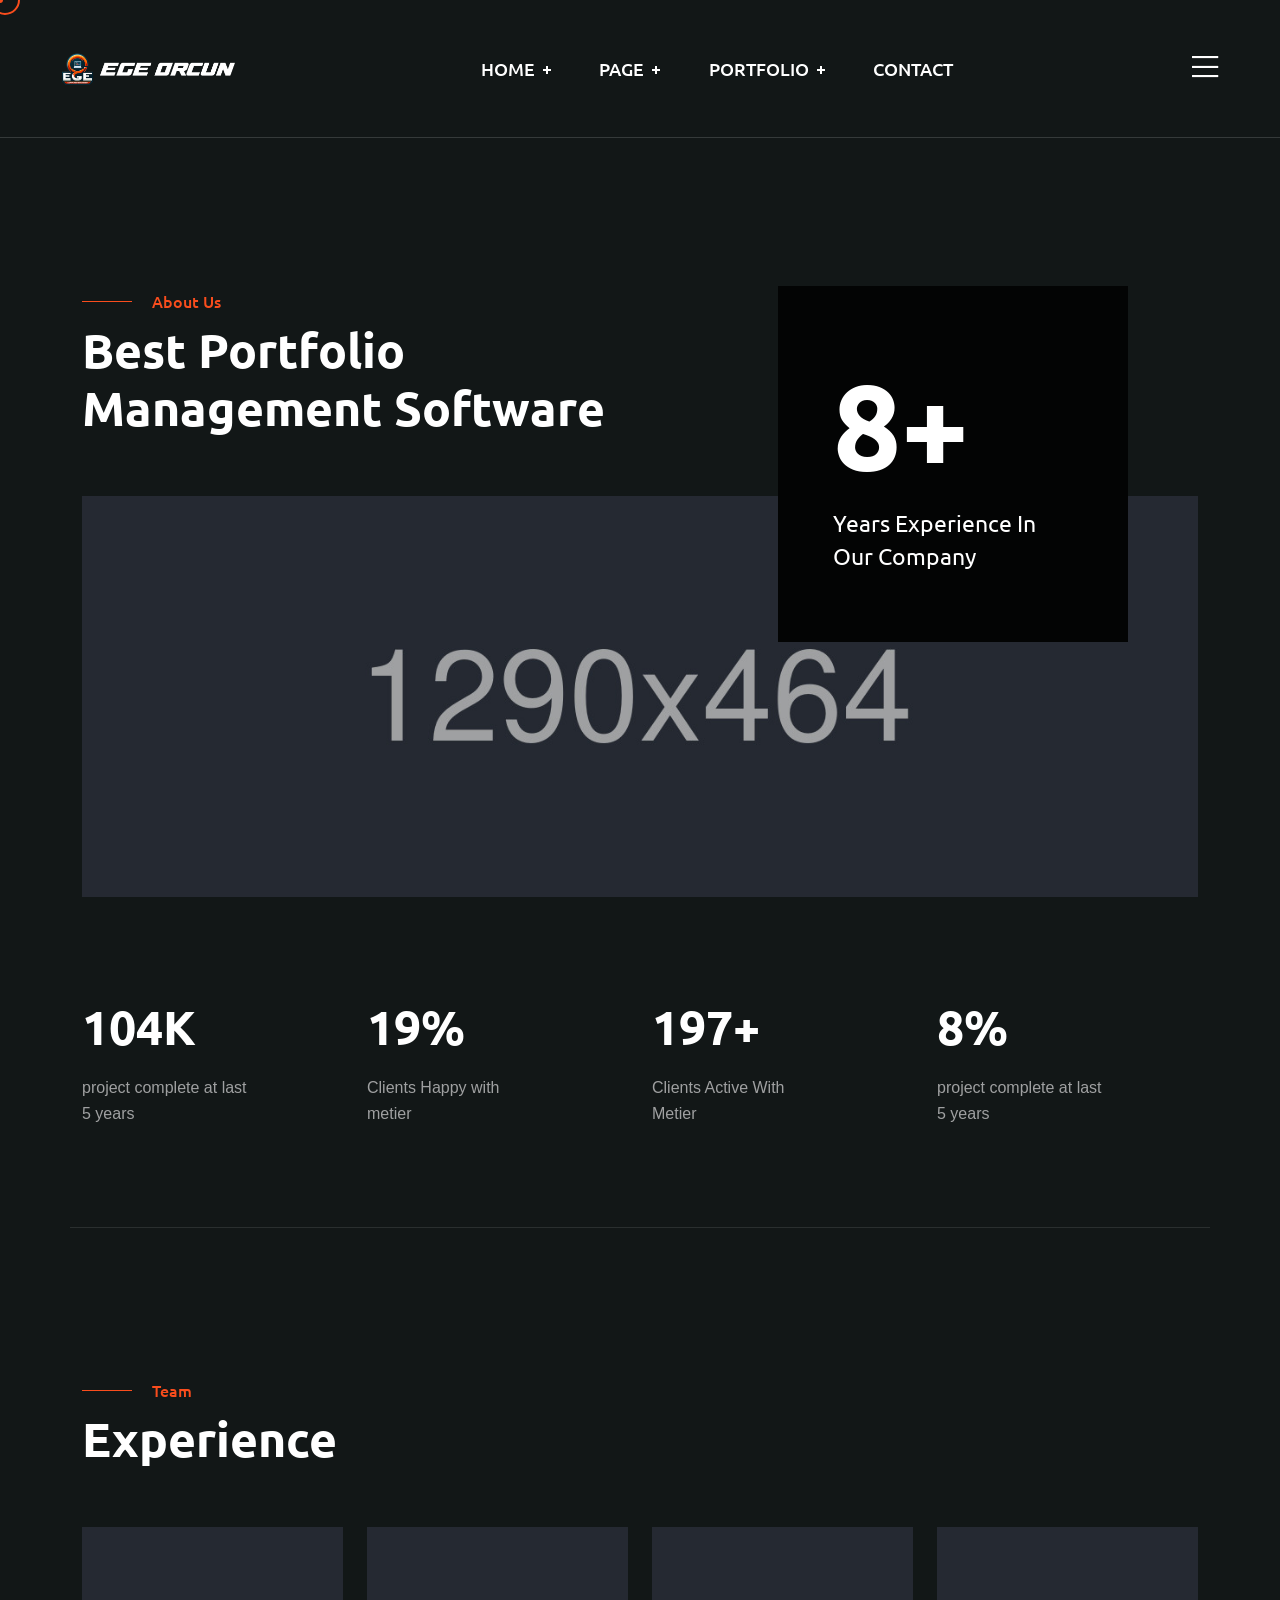
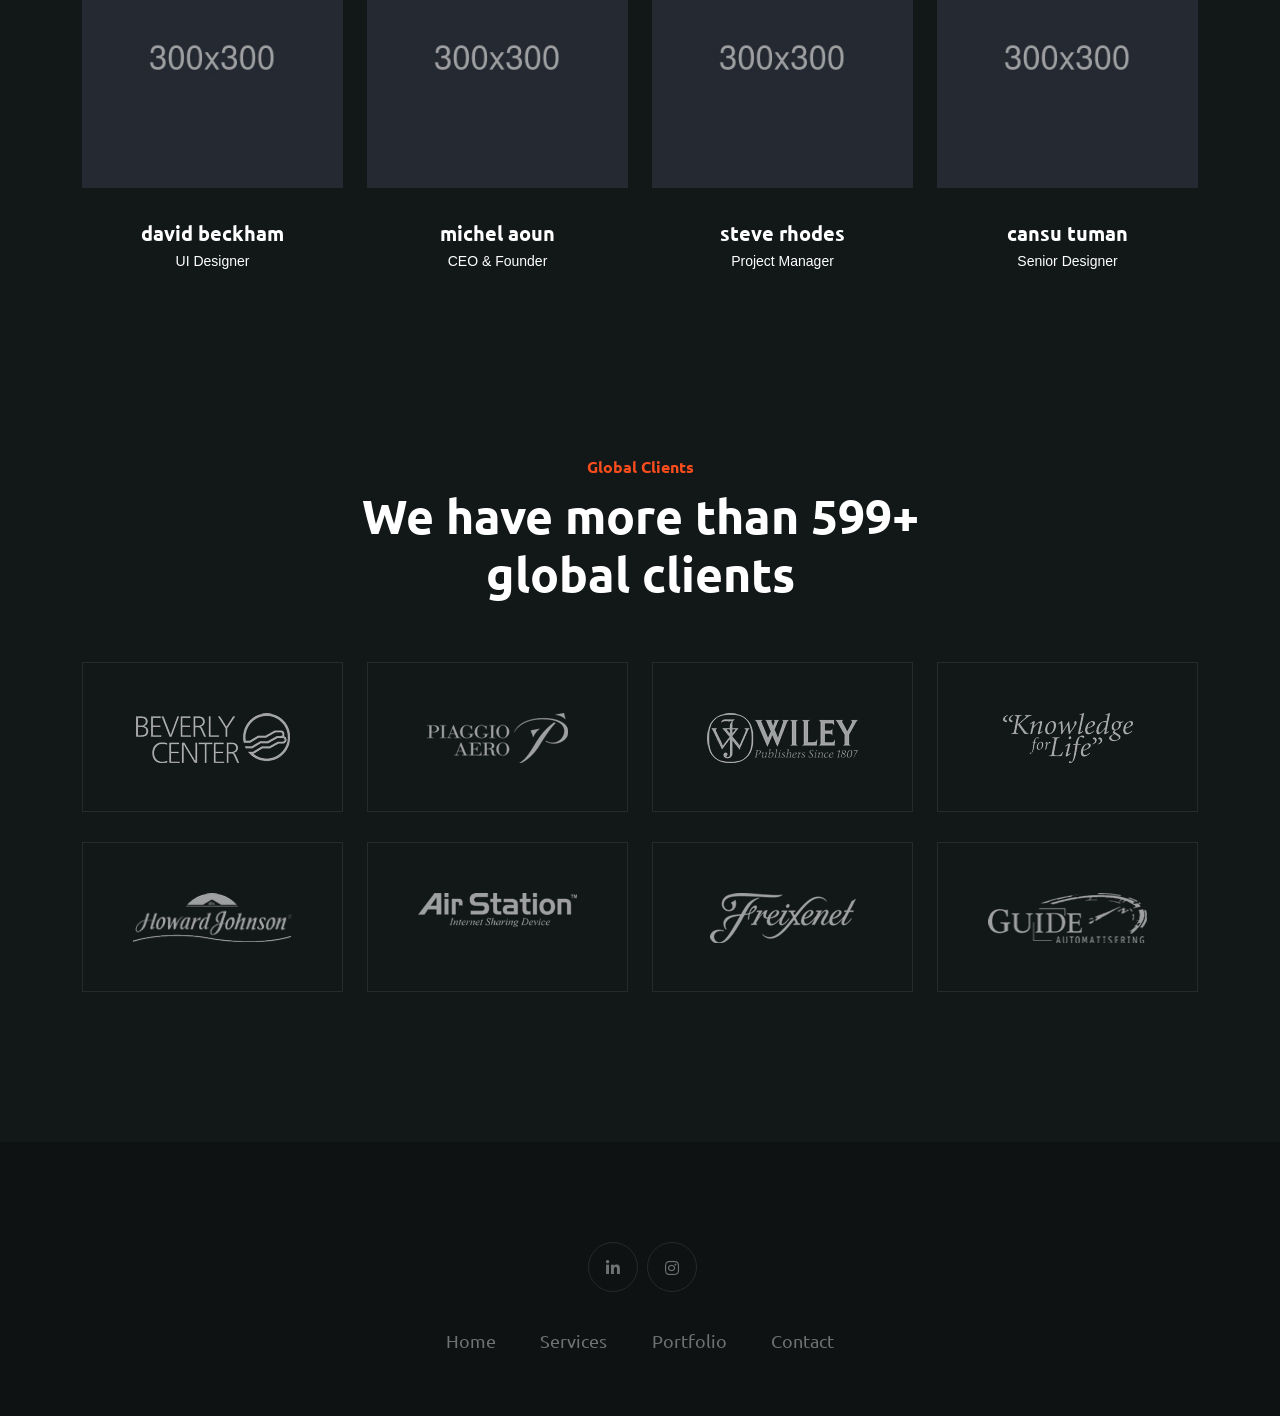
==== commit 85812484: "first edit" ====
--- a/about.html
+++ b/about.html
@@ -83,13 +83,6 @@
                   <li>
                     <a href="portfolio-details-2.html">Portfolio Details 02</a>
                   </li>
-                </ul>
-              </li>
-              <li class="menu-item-has-children">
-                <a href="#">News</a>
-                <ul class="sub-menu">
-                  <li><a href="blog-standard.html">News</a></li>
-                  <li><a href="blog-details.html">News Details</a></li>
                 </ul>
               </li>
               <li><a href="contact.html">Contact</a></li>
@@ -174,16 +167,10 @@
               <div class="header__area-box-sidebar-popup-follow-us-social two">
                 <ul>
                   <li>
-                    <a href="#"><i class="fab fa-facebook-f"></i></a>
+                    <a href="https://www.instagram.com/egeorcun"><i class="fab fa-instagram"></i></a>
                   </li>
                   <li>
-                    <a href="#"><i class="fab fa-twitter"></i></a>
-                  </li>
-                  <li>
-                    <a href="#"><i class="fab fa-instagram"></i></a>
-                  </li>
-                  <li>
-                    <a href="#"><i class="fab fa-linkedin-in"></i></a>
+                    <a href="https://www.linkedin.com/in/ege-orcun"><i class="fab fa-linkedin-in"></i></a>
                   </li>
                 </ul>
               </div>
@@ -265,7 +252,7 @@
                 <div class="team__area-item-image-social">
                   <ul>
                     <li>
-                      <a href="#"><i class="fab fa-twitter"></i></a>
+                      <a href="https://www.linkedin.com/in/ege-orcun"><i class="fab fa-linkedin-in"></i></a>
                     </li>
                     <li>
                       <a href="#"><i class="fab fa-behance"></i></a>
@@ -289,13 +276,10 @@
                 <div class="team__area-item-image-social">
                   <ul>
                     <li>
-                      <a href="#"><i class="fab fa-twitter"></i></a>
-                    </li>
-                    <li>
-                      <a href="#"><i class="fab fa-behance"></i></a>
-                    </li>
-                    <li>
-                      <a href="#"><i class="fal fa-basketball-ball"></i></a>
+                      <a href="https://www.linkedin.com/in/ege-orcun"><i class="fab fa-linkedin-in"></i></a>
+                    </li>
+                    <li>
+                      <a href="https://www.instagram.com/egeorcun"><i class="fab fa-instagram"></i></a>
                     </li>
                   </ul>
                 </div>
@@ -312,14 +296,11 @@
                 <img src="assets/img/team/team-3.jpg" alt="" />
                 <div class="team__area-item-image-social">
                   <ul>
-                    <li>
-                      <a href="#"><i class="fab fa-twitter"></i></a>
-                    </li>
-                    <li>
-                      <a href="#"><i class="fab fa-behance"></i></a>
-                    </li>
-                    <li>
-                      <a href="#"><i class="fal fa-basketball-ball"></i></a>
+                  <li>
+                      <a href="https://www.linkedin.com/in/ege-orcun"><i class="fab fa-linkedin-in"></i></a>
+                    </li>
+                    <li>
+                      <a href="https://www.instagram.com/egeorcun"><i class="fab fa-instagram"></i></a>
                     </li>
                   </ul>
                 </div>
@@ -336,14 +317,11 @@
                 <img src="assets/img/team/team-4.jpg" alt="" />
                 <div class="team__area-item-image-social">
                   <ul>
-                    <li>
-                      <a href="#"><i class="fab fa-twitter"></i></a>
-                    </li>
-                    <li>
-                      <a href="#"><i class="fab fa-behance"></i></a>
-                    </li>
-                    <li>
-                      <a href="#"><i class="fal fa-basketball-ball"></i></a>
+                  <li>
+                      <a href="https://www.linkedin.com/in/ege-orcun"><i class="fab fa-linkedin-in"></i></a>
+                    </li>
+                    <li>
+                      <a href="https://www.instagram.com/egeorcun"><i class="fab fa-instagram"></i></a>
                     </li>
                   </ul>
                 </div>
@@ -424,25 +402,10 @@
                 <div class="footer__area-widget-about-social three">
                   <ul>
                     <li>
-                      <a href="#"><i class="fab fa-facebook-f"></i></a>
-                    </li>
-                    <li>
-                      <a href="#"><i class="fab fa-twitter"></i></a>
-                    </li>
-                    <li>
-                      <a href="#"><i class="fab fa-behance"></i></a>
-                    </li>
-                    <li>
-                      <a href="#"><i class="fab fa-linkedin-in"></i></a>
-                    </li>
-                    <li>
-                      <a href="#"><i class="fal fa-basketball-ball"></i></a>
-                    </li>
-                    <li>
-                      <a href="#"><i class="fab fa-pinterest-p"></i></a>
-                    </li>
-                    <li>
-                      <a href="#"><i class="fab fa-instagram"></i></a>
+                      <a href="https://www.linkedin.com/in/ege-orcun"><i class="fab fa-linkedin-in"></i></a>
+                    </li>
+                    <li>
+                      <a href="https://www.instagram.com/egeorcun"><i class="fab fa-instagram"></i></a>
                     </li>
                   </ul>
                 </div>
@@ -450,7 +413,6 @@
                   <ul>
                     <li><a href="index.html">Home</a></li>
                     <li><a href="services.html">Services</a></li>
-                    <li><a href="blog-standard.html">News</a></li>
                     <li><a href="portfolio-1.html">Portfolio</a></li>
                     <li><a href="contact.html">Contact</a></li>
                   </ul>
@@ -462,22 +424,7 @@
       </div>
     </div>
     <!-- Footer Area End -->
-    <!-- Copyright Area Start -->
-    <div class="copyright__area">
-      <div class="container">
-        <div class="row align-items-center copyright__area-border">
-          <div class="col-xl-12">
-            <div class="copyright__area-left t-center">
-              <p>
-                Copyright © 2022<a href="index.html"> ThemeOri</a> Website by
-                Metier
-              </p>
-            </div>
-          </div>
-        </div>
-      </div>
-    </div>
-    <!-- Copyright Area End -->
+    
     <!-- Scroll Btn Start -->
     <div class="scroll-up">
       <svg
--- a/assets/sass/style.css
+++ b/assets/sass/style.css
@@ -15,7 +15,7 @@
   font-size: 16px;
   line-height: 26px;
   font-weight: 400;
-  text-transform: capitalize;
+  /*text-transform: capitalize;*/
 }
 
 img {
